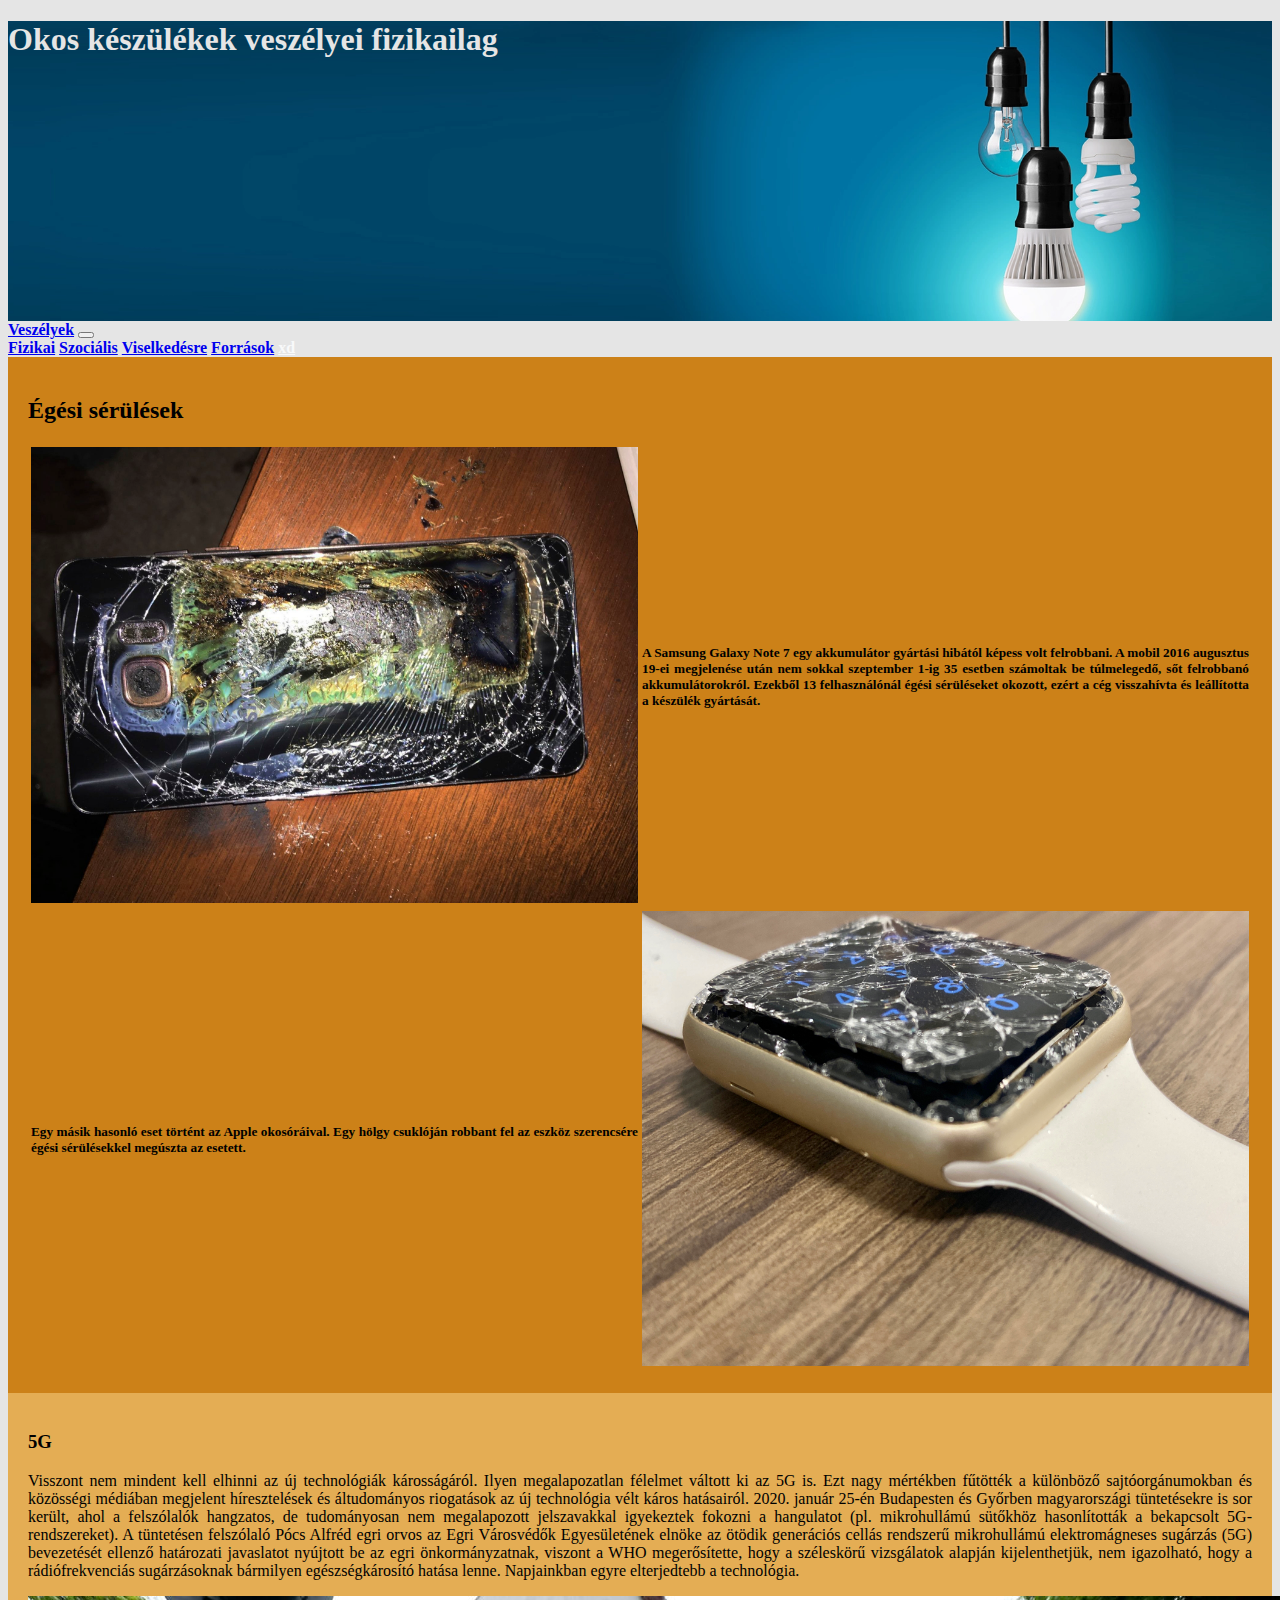
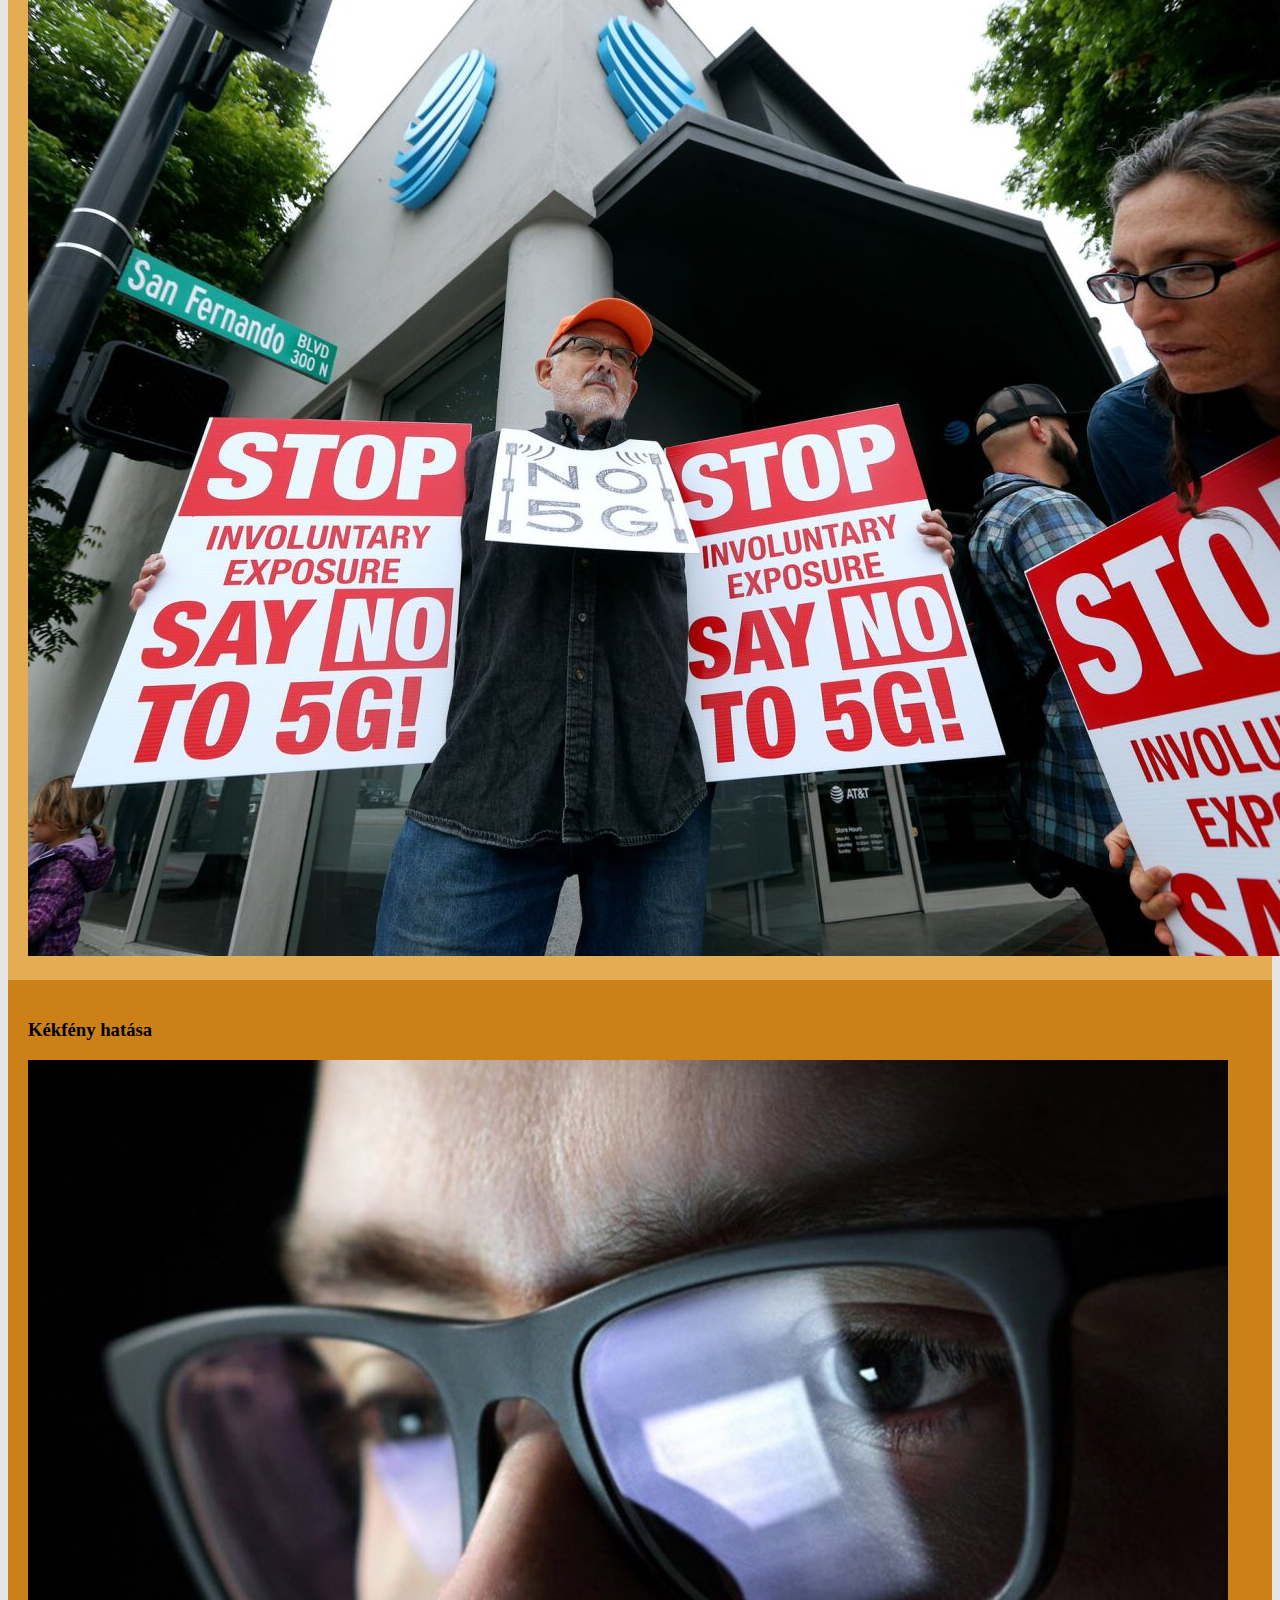
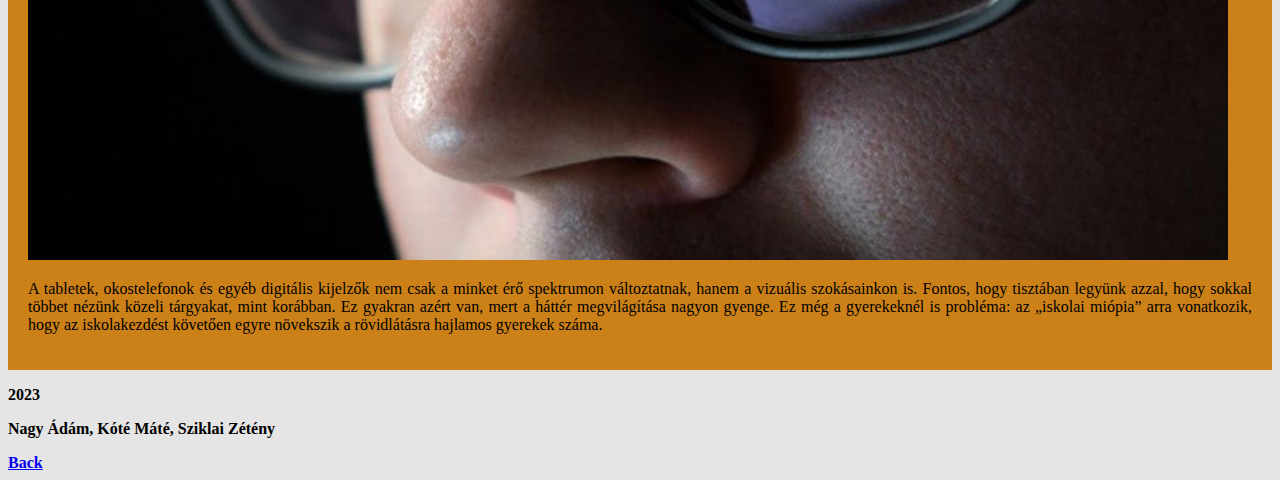
==== sub/fiz.html @ dd3010cf "Stílus,szépség, minden van itt" ====
<!DOCTYPE html>
<html lang="hu">
<head>
    <meta charset="UTF-8">
    <meta http-equiv="X-UA-Compatible" content="IE=edge">
    <meta name="viewport" content="width=device-width, initial-scale=1.0">
    <link href="https://cdn.jsdelivr.net/npm/bootstrap@5.3.0-alpha1/dist/css/bootstrap.min.css" rel="stylesheet" integrity="sha384-GLhlTQ8iRABdZLl6O3oVMWSktQOp6b7In1Zl3/Jr59b6EGGoI1aFkw7cmDA6j6gD" crossorigin="anonymous">
    <script src="https://cdn.jsdelivr.net/npm/bootstrap@5.3.0-alpha1/dist/js/bootstrap.bundle.min.js" integrity="sha384-w76AqPfDkMBDXo30jS1Sgez6pr3x5MlQ1ZAGC+nuZB+EYdgRZgiwxhTBTkF7CXvN" crossorigin="anonymous"></script>
    <link rel="stylesheet" href="../style.css">
    <title>Okos készülékek veszélyei fizikailag</title>
</head>
<body>
    <div class="container">

        <header class="p-5 border rounded-top-4 border-5 border-dark mt-3">
            <h1>Okos készülékek veszélyei fizikailag</h1>
        </header>

        <nav class="navbar navbar-expand-md navbar-light bg-light border rounded-bottom-4 border-5 border-dark border-top-0">
            <div class="container-fluid">
                <b><a href="../index.html" class="nav-link">Veszélyek</a></b>

                <button class="navbar-toggler" type="button" data-bs-toggle="collapse" data-bs-target="#navbarNavAltMarkup" aria-controls="navbarNavAltMarkup" aria-expanded="false" aria-label="Toggle navigation">
                    <span class="navbar-toggler-icon"></span>
                </button>

                <div class="collapse navbar-collapse" id="navbarNavAltMarkup">
                    <div class="navbar-nav">
                        <b><a class="nav-link active" aria-current="page" href="#">Fizikai</a></b>
                        <b><a class="nav-link" href="soc.html">Szociális</a></b>
                        <b><a class="nav-link" href="vis.html">Viselkedésre</a></b>
                        <b><a class="nav-link" href="forras.html">Források</a></b>
                        <b><a class="nav-link vicc" href="https://youtu.be/OxyXQz1isyY">xd</a></b>
                </div>
            </div>
        </nav>

        <section class="p-5">
            <div class="container blokknarancs rounded-4 table-responsive">
                <h2 class="text-center">Égési sérülések</h2>
                <table>
                    <tr>
                        <td class="vis_td m-auto">
                            <img class="fiz_img img-fluid rounded-4" src="../img/note7.jpg" alt="">
                        </td>

                        <td class="p-5 vis_td text-center">
                            <h5 class="szovegkit">
                                A Samsung Galaxy Note 7 egy akkumulátor gyártási hibától képess volt felrobbani. A mobil 2016 augusztus 19-ei megjelenése után nem sokkal szeptember 1-ig 35 esetben számoltak be túlmelegedő, sőt felrobbanó akkumulátorokról. Ezekből 13 felhasználónál égési sérüléseket okozott, ezért a cég visszahívta és leállította a készülék gyártását.
                            </h5>
                        </td>
                    </tr>

                    <tr>
                        <td class="p-5 vis_td text-center">
                            <h5 class="szovegkit">
                                Egy másik hasonló eset történt az Apple okosóráival. Egy hölgy csuklóján robbant fel az eszköz szerencsére égési sérülésekkel megúszta az esetett.
                            </h5>
                        </td>

                        <td class="vis_td">
                            <img class="fiz_img rounded-4" src="../img/applewatch.jpg" alt="">
                        </td>
                    </tr>
                </table>
            </div>

            <div class="container blokkvilagossarga my-5 rounded-4">
                <h3 class="text-center">
                    5G
                </h3>

                <div class="container row">
                    <div class="col">
                        <p class="h5 szovegkit">
                           Visszont nem mindent kell elhinni az új technológiák károsságáról. Ilyen megalapozatlan félelmet váltott ki az 5G is. Ezt nagy mértékben fűtötték a különböző sajtóorgánumokban és közösségi médiában megjelent híresztelések és áltudományos riogatások az új technológia vélt káros hatásairól. 2020. január 25-én Budapesten és Győrben magyarországi tüntetésekre is sor került, ahol a felszólalók hangzatos, de tudományosan nem megalapozott jelszavakkal igyekeztek fokozni a hangulatot (pl. mikrohullámú sütőkhöz hasonlították a bekapcsolt 5G-rendszereket). A tüntetésen felszólaló Pócs Alfréd egri orvos az Egri Városvédők Egyesületének elnöke az ötödik generációs cellás rendszerű mikrohullámú elektromágneses sugárzás (5G) bevezetését ellenző határozati javaslatot nyújtott be az egri önkormányzatnak, viszont a WHO megerősítette, hogy a széleskörű vizsgálatok alapján kijelenthetjük, nem igazolható, hogy a rádiófrekvenciás sugárzásoknak bármilyen egészségkárosító hatása lenne. Napjainkban egyre elterjedtebb a technológia.
                        </p>
                    </div>

                    <div class="col m-auto">
                        <img class="img-fluid rounded-4" src="../img/nyomorekemberek.jpg" alt="Tüntetök">
                    </div>
                </div>
            </div>

            <div class="container blokknarancs my-5 rounded-4">
                <h3>
                    Kékfény hatása
                </h3>

                <div class="container row">
                    <div class="col m-auto">
                        <img class="img-fluid rounded-4" src="../img/kekfeny.jpg" alt="kekfeny">
                    </div>

                    <div class="col">
                        <p class="h5 szovegkit">
                          A tabletek, okostelefonok és egyéb digitális kijelzők nem csak a minket érő spektrumon változtatnak, hanem a vizuális szokásainkon is. Fontos, hogy tisztában legyünk azzal, hogy sokkal többet nézünk közeli tárgyakat, mint korábban. Ez gyakran azért van, mert a háttér megvilágítása nagyon gyenge. Ez még a gyerekeknél is probléma: az „iskolai miópia” arra vonatkozik, hogy az iskolakezdést követően egyre növekszik a rövidlátásra hajlamos gyerekek száma.
                        </p>
                    </div>
                </div>
            </div>

        </section>

        <footer class="d-flex flex-wrap justify-content-between align-items-center py-3 border-top bg-light px-2">
            <b><p class="mb-0 text-muted">2023</p></b>
            <b><p class="mb-0 text-muted">Nagy Ádám, Kóté Máté, Sziklai Zétény</p></b>
            <b><a class="nav-link" href="#">Back</a></b>
        </footer>
    </div>
</body>
</html>
---- style.css ----
header{
    background-image: url("img/smart-home-guide-header.webp");
    height: 300px;
    background-size: cover;
    color: #e5e5e5;

}

body {

    background-color: #e5e5e5;
}

.blokksarga {
    background: #fca311;
    color: #000000;
    padding: 20px;
}
.blokknarancs    {
    background: #cc8118;
    color: #000000;
    padding: 20px;
}

.blokkpiros {
    background: rgba(255, 59, 59,0.5);
    color: #000000;
    padding: 20px;
}

.blokkkek{
    background: #14213d;
    color: #ffffff;
    padding: 20px;
}

.blokkvilagossarga {
    background: #e4ad54;
    padding: 20px;
}
.blokkturkiz{
    background: #52a397 ;
    color: #000000;
    padding: 20px;
    text-align: justify;

}
.blokksotturkiz{
    background: #0a3a33dc;
    color: #e5e5e5;
    padding: 20px;
    text-align: justify;
}

.szovegkit {
    text-align: justify;
}
.blokkvilagoskek{
    background-color: #4287f5;
    color: #e5e5e5;
    padding: 20px;
}
.blokkbordo{
    background-color: #4d000a;
    color: #e5e5e5;
    padding: 20px;
}
.fiz_img {
    width: 100%;
    height: auto;
    text-align: center;
}
.fiz_td{
    width: 40%;

}

.vis_img {
    width: 100%;
    height: auto;
}
.vis_td {
    width: 30%;
}

.maki {
    position: relative;
    width: 50%;
}

.image {
    display: block;
    width: 100%;
    height: auto;
    border-radius: 25px;
}

.overlay {
    position: absolute;
    bottom: 100%;
    left: 0;
    right: 0;
    background-color: #14213d;
    overflow: hidden;
    width: 100%;
    height: 0;
    transition: .5s ease;
    border-radius: 25px;
}

.kartya:hover .overlay {
    bottom: 0;
    height: 100%;
}

.text {
    position: absolute;
    white-space: nowrap;
    color: white;
    font-size: 20px;
    overflow: hidden;
    top: 50%;
    left: 50%;
    transform: translate(-50%, -50%);
    -ms-transform: translate(-50%, -50%);
}
.kicsiiras{
    font-size: 20px;
}

.vicc {
  color: #f8f9fa;
}

@media screen and (max-width:992px){
    .vis_td {
        width: 0px;
    }
}

@media screen and (max-width:992px){
    .fiz_td {
        width: 0px;
        padding: 0px !important;
    }
}
@media screen and (max-width:992px){
    .kicsiiras {
        font-size: 15px;
    }
}
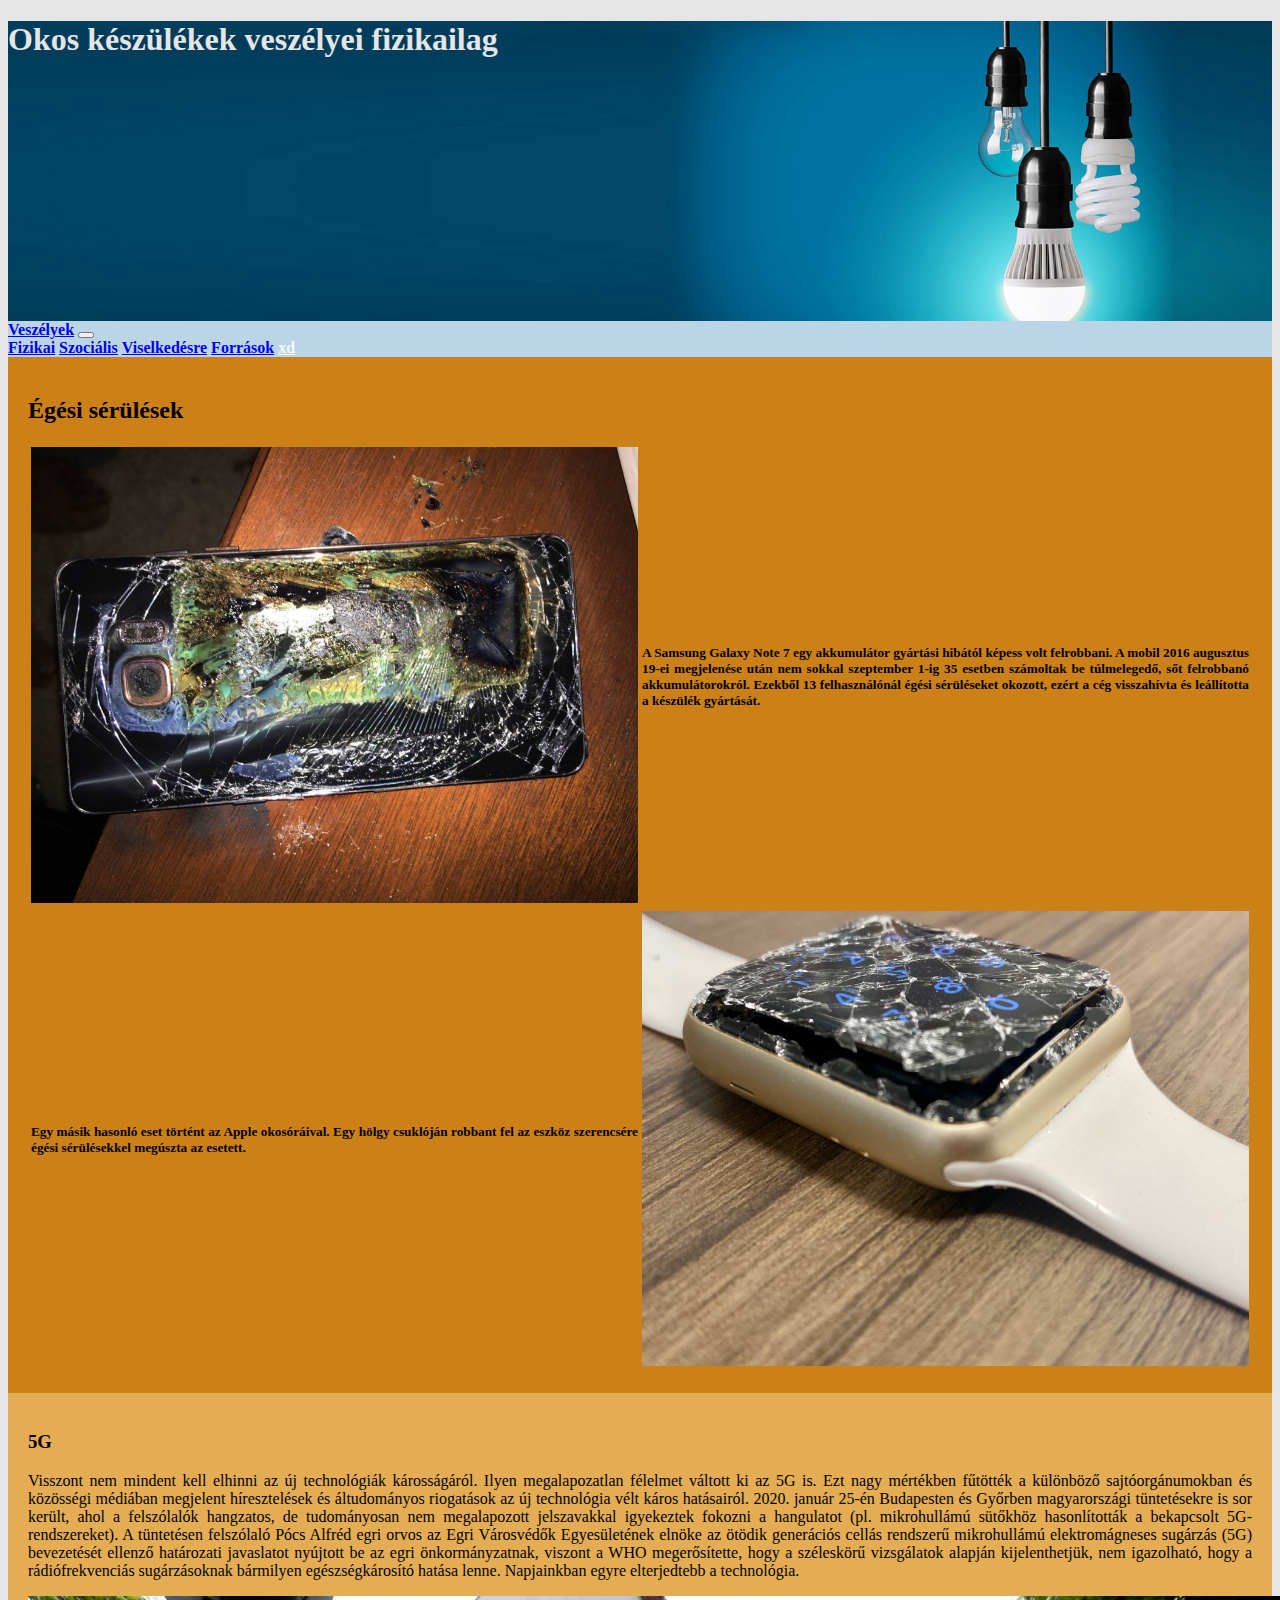
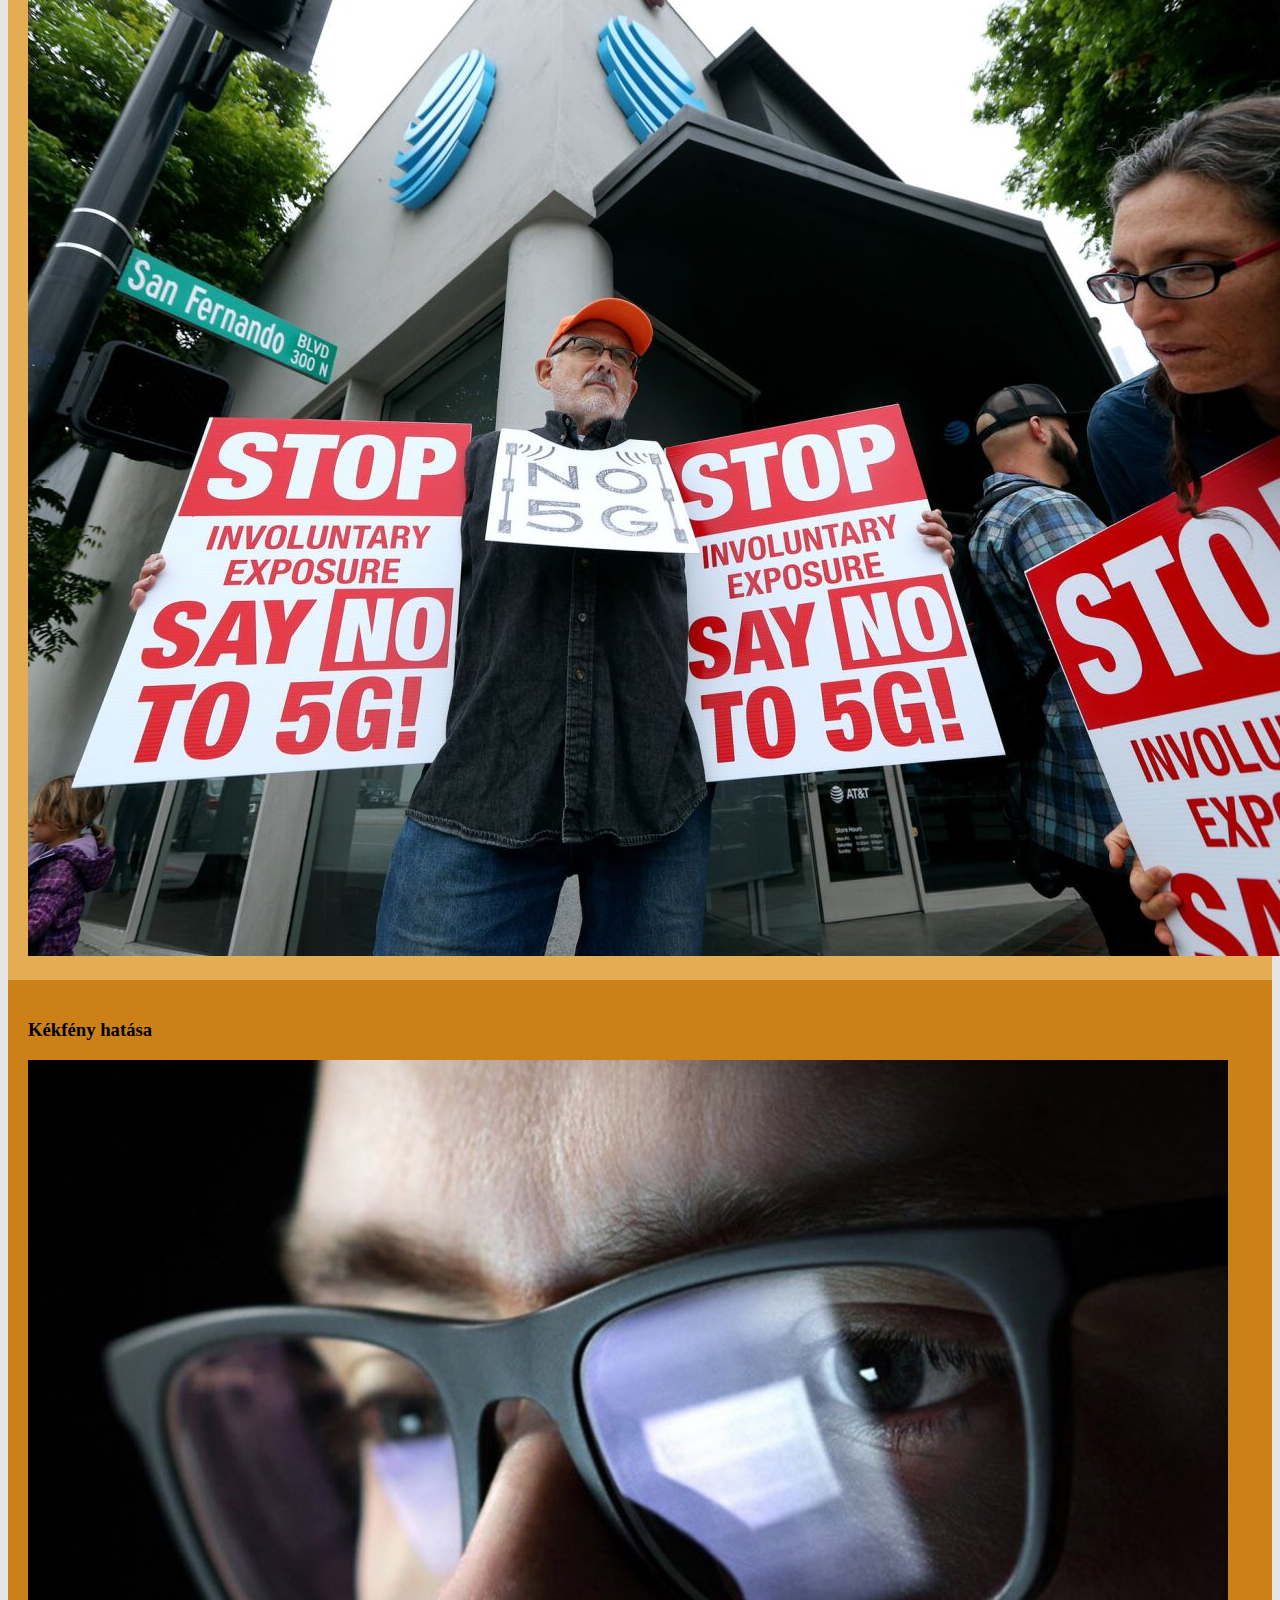
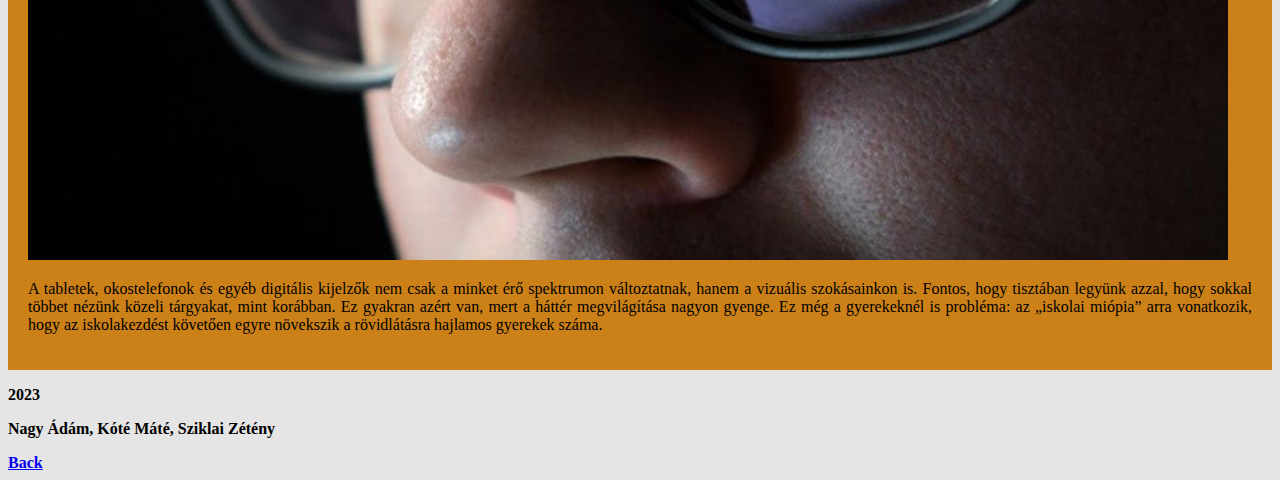
==== commit 7909b5d9: "próba" ====
--- a/sub/fiz.html
+++ b/sub/fiz.html
@@ -16,7 +16,7 @@
             <h1>Okos készülékek veszélyei fizikailag</h1>
         </header>
 
-        <nav class="navbar navbar-expand-md navbar-light bg-light border rounded-bottom-4 border-5 border-dark border-top-0">
+        <nav class="navbar navbar-expand-md navbar-light border rounded-bottom-4 border-5 border-dark border-top-0" style="background-color: #bad5e7;">
             <div class="container-fluid">
                 <b><a href="../index.html" class="nav-link">Veszélyek</a></b>
 
--- a/style.css
+++ b/style.css
@@ -27,7 +27,11 @@
     color: #000000;
     padding: 20px;
 }
-
+.blokkbordo{
+    background-color: #4d000a;
+    color: #e5e5e5;
+    padding: 20px;
+}
 .blokkkek{
     background: #14213d;
     color: #ffffff;
@@ -51,20 +55,15 @@
     padding: 20px;
     text-align: justify;
 }
-
-.szovegkit {
-    text-align: justify;
-}
 .blokkvilagoskek{
     background-color: #4287f5;
     color: #e5e5e5;
     padding: 20px;
 }
-.blokkbordo{
-    background-color: #4d000a;
-    color: #e5e5e5;
-    padding: 20px;
-}
+
+
+
+
 .fiz_img {
     width: 100%;
     height: auto;
@@ -85,7 +84,7 @@
 
 .maki {
     position: relative;
-    width: 50%;
+    width: 100%;
 }
 
 .image {
@@ -127,7 +126,9 @@
 .kicsiiras{
     font-size: 20px;
 }
-
+.szovegkit {
+    text-align: justify;
+}
 .vicc {
   color: #f8f9fa;
 }
@@ -149,3 +150,17 @@
         font-size: 15px;
     }
 }
+
+::-webkit-scrollbar {
+    width: 20px;
+  }
+  
+  ::-webkit-scrollbar-track {
+    box-shadow: inset 0 0 5px rgb(120, 120, 120);
+    border-radius: 10px;
+  }
+  
+  ::-webkit-scrollbar-thumb {
+    background: rgb(65, 69, 70);
+    border-radius: 10px;
+  }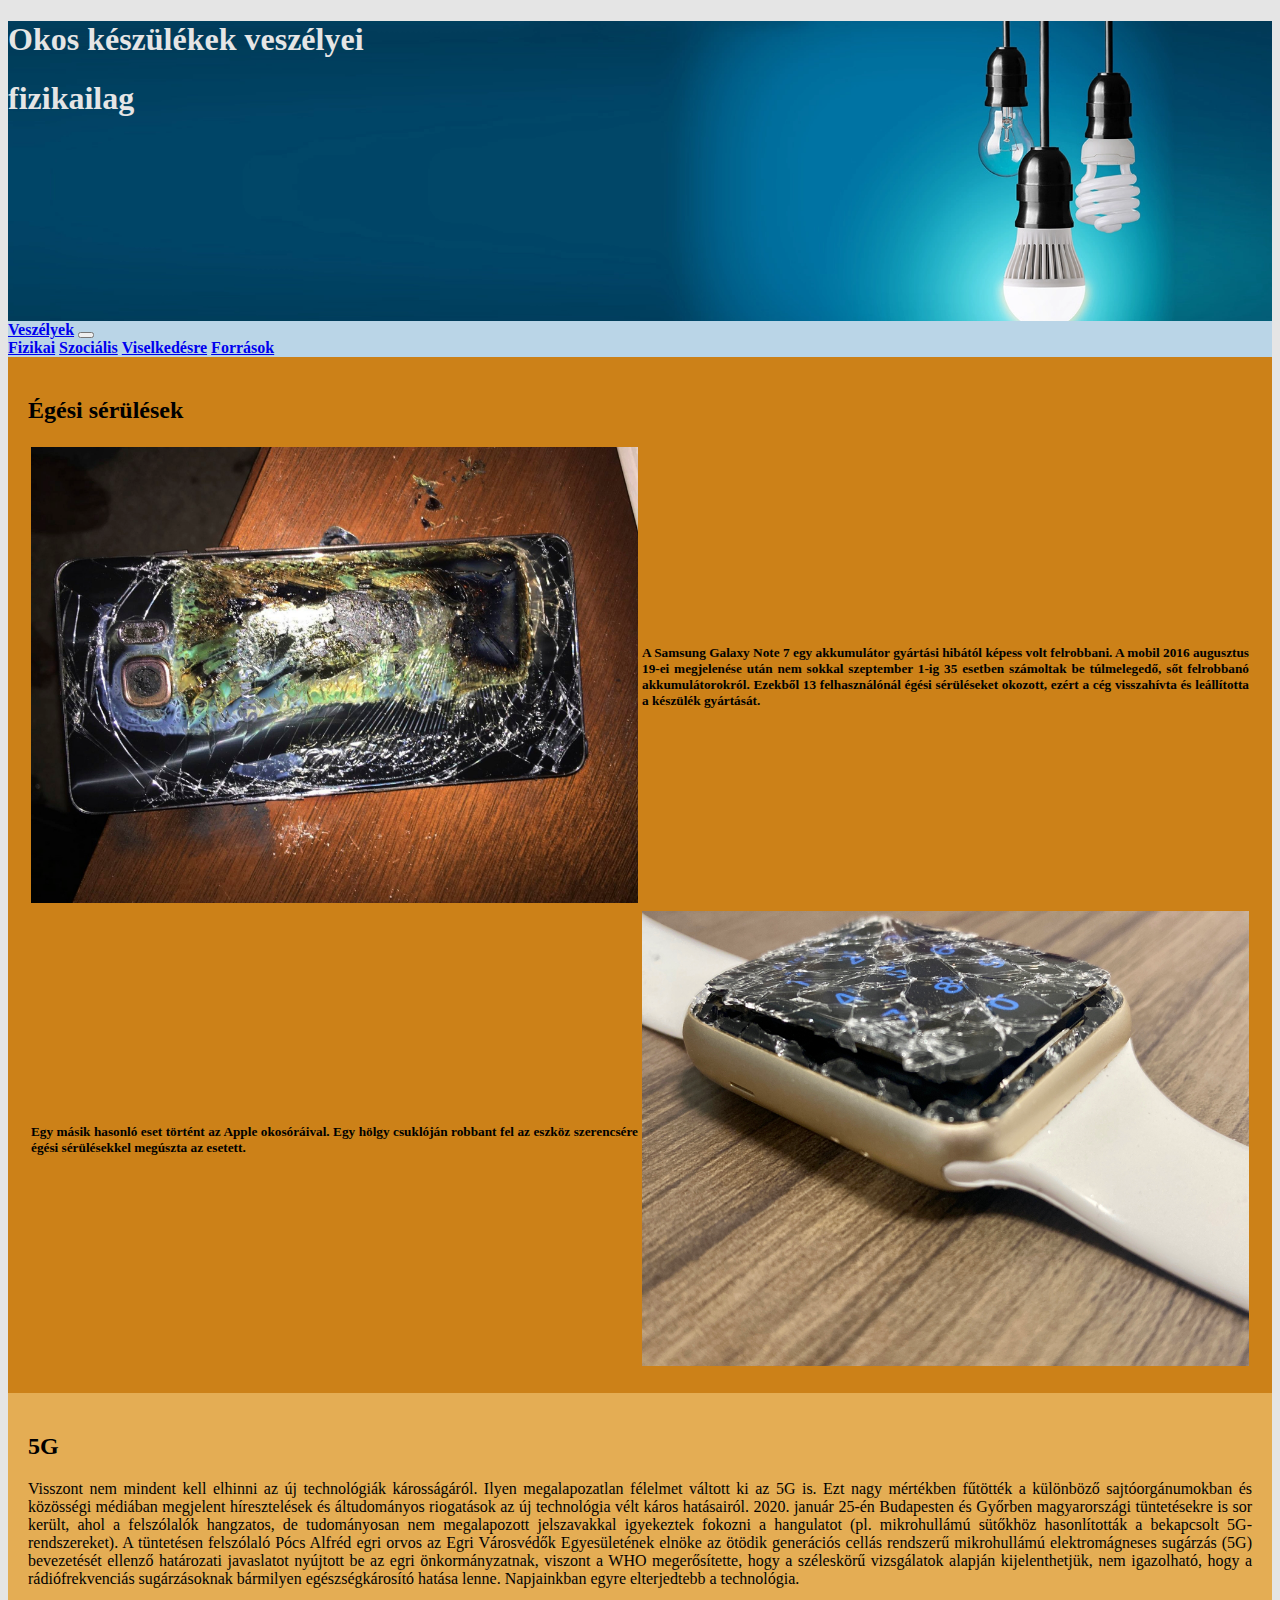
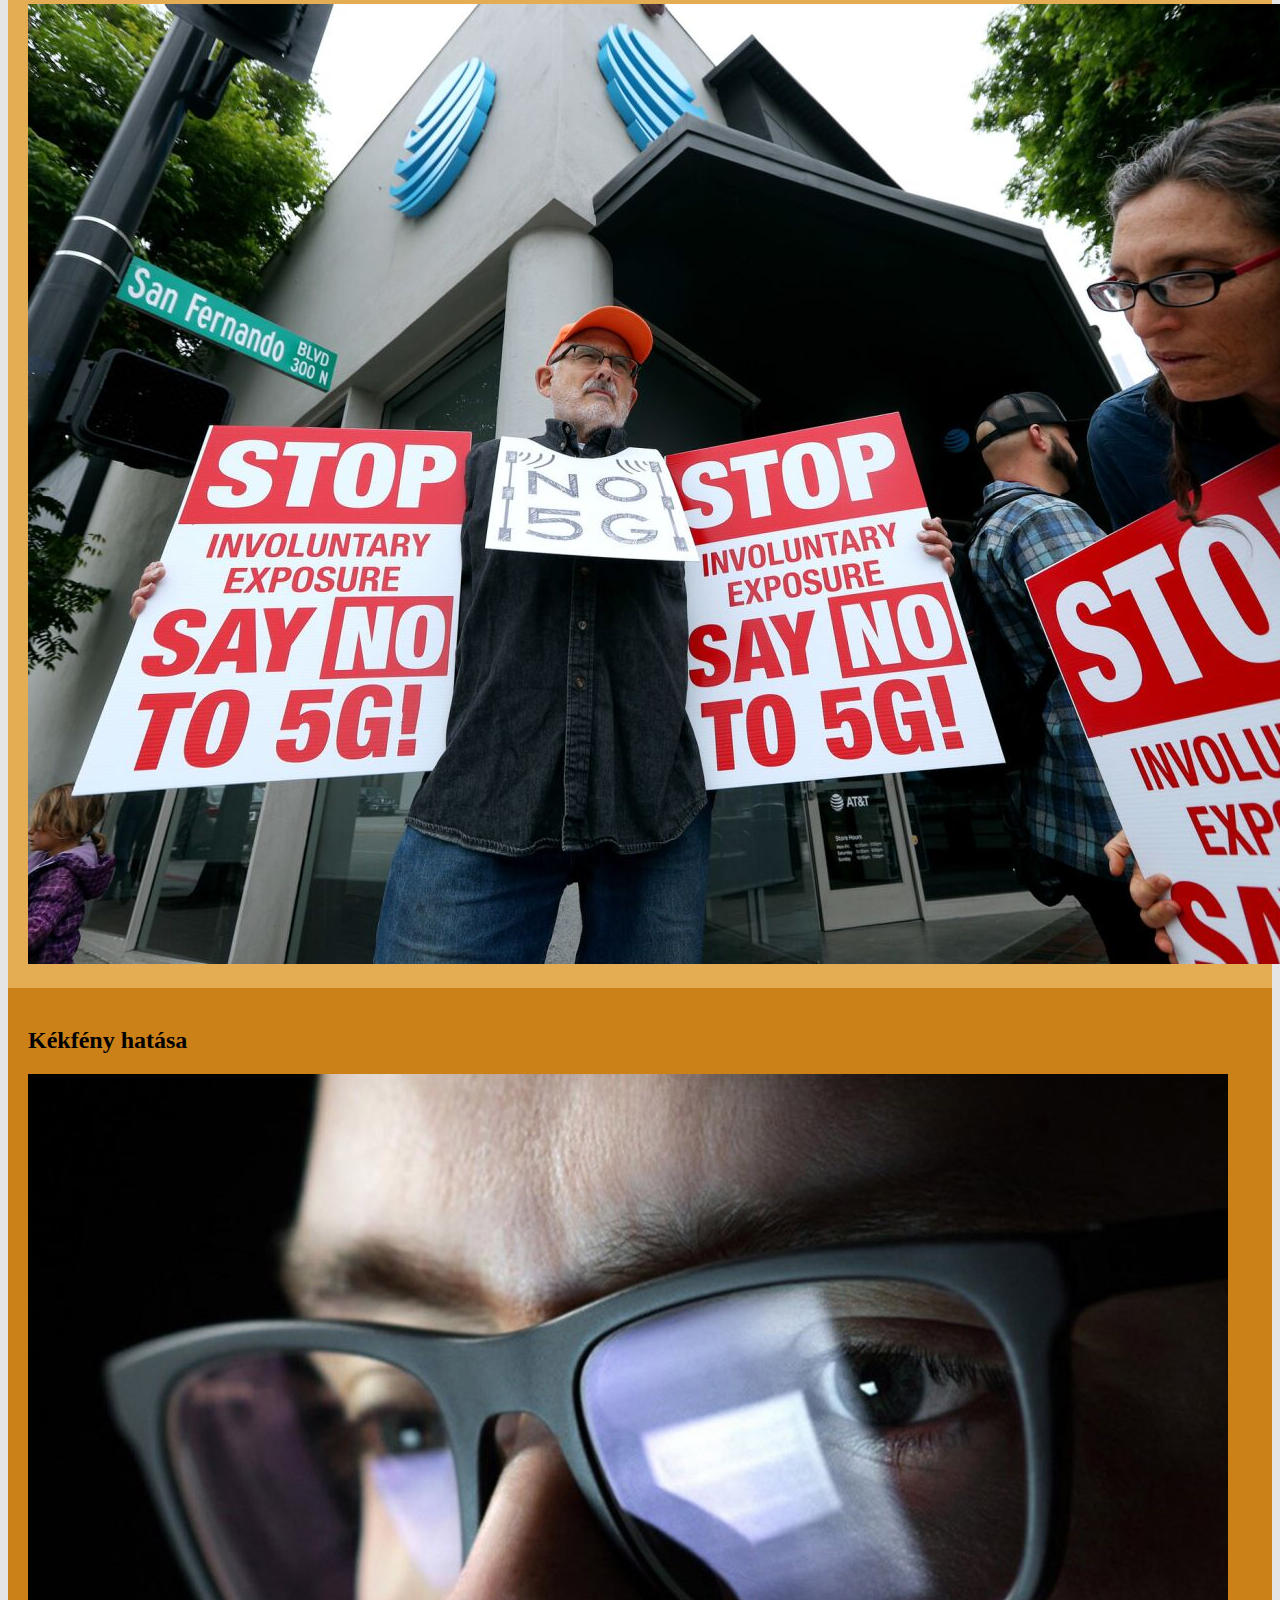
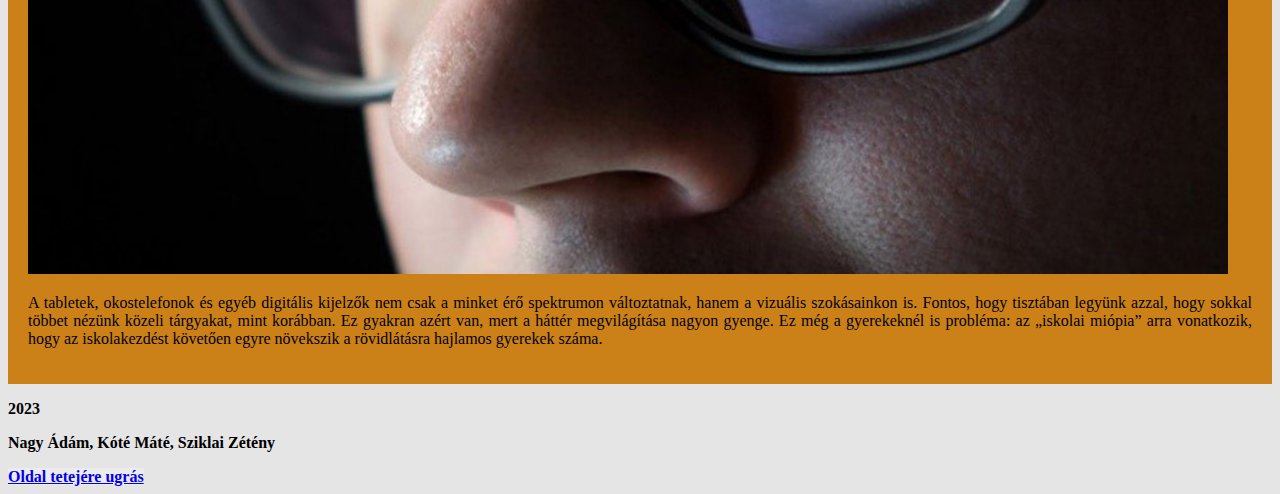
==== commit 44fe0d7c: "már majdnem érzem a győzelem ízét" ====
--- a/sub/fiz.html
+++ b/sub/fiz.html
@@ -1,26 +1,35 @@
 <!DOCTYPE html>
 <html lang="hu">
+
 <head>
     <meta charset="UTF-8">
     <meta http-equiv="X-UA-Compatible" content="IE=edge">
     <meta name="viewport" content="width=device-width, initial-scale=1.0">
-    <link href="https://cdn.jsdelivr.net/npm/bootstrap@5.3.0-alpha1/dist/css/bootstrap.min.css" rel="stylesheet" integrity="sha384-GLhlTQ8iRABdZLl6O3oVMWSktQOp6b7In1Zl3/Jr59b6EGGoI1aFkw7cmDA6j6gD" crossorigin="anonymous">
-    <script src="https://cdn.jsdelivr.net/npm/bootstrap@5.3.0-alpha1/dist/js/bootstrap.bundle.min.js" integrity="sha384-w76AqPfDkMBDXo30jS1Sgez6pr3x5MlQ1ZAGC+nuZB+EYdgRZgiwxhTBTkF7CXvN" crossorigin="anonymous"></script>
+    <link href="https://cdn.jsdelivr.net/npm/bootstrap@5.3.0-alpha1/dist/css/bootstrap.min.css" rel="stylesheet"
+        integrity="sha384-GLhlTQ8iRABdZLl6O3oVMWSktQOp6b7In1Zl3/Jr59b6EGGoI1aFkw7cmDA6j6gD" crossorigin="anonymous">
+    <script src="https://cdn.jsdelivr.net/npm/bootstrap@5.3.0-alpha1/dist/js/bootstrap.bundle.min.js"
+        integrity="sha384-w76AqPfDkMBDXo30jS1Sgez6pr3x5MlQ1ZAGC+nuZB+EYdgRZgiwxhTBTkF7CXvN"
+        crossorigin="anonymous"></script>
     <link rel="stylesheet" href="../style.css">
     <title>Okos készülékek veszélyei fizikailag</title>
 </head>
+
 <body>
     <div class="container">
 
         <header class="p-5 border rounded-top-4 border-5 border-dark mt-3">
-            <h1>Okos készülékek veszélyei fizikailag</h1>
+            <h1>Okos készülékek veszélyei </h1>
+            <h1>fizikailag</h1>
         </header>
 
-        <nav class="navbar navbar-expand-md navbar-light border rounded-bottom-4 border-5 border-dark border-top-0" style="background-color: #bad5e7;">
+        <nav class="navbar navbar-expand-md navbar-light border rounded-bottom-4 border-5 border-dark border-top-0"
+            style="background-color: #bad5e7;">
             <div class="container-fluid">
                 <b><a href="../index.html" class="nav-link">Veszélyek</a></b>
 
-                <button class="navbar-toggler" type="button" data-bs-toggle="collapse" data-bs-target="#navbarNavAltMarkup" aria-controls="navbarNavAltMarkup" aria-expanded="false" aria-label="Toggle navigation">
+                <button class="navbar-toggler" type="button" data-bs-toggle="collapse"
+                    data-bs-target="#navbarNavAltMarkup" aria-controls="navbarNavAltMarkup" aria-expanded="false"
+                    aria-label="Toggle navigation">
                     <span class="navbar-toggler-icon"></span>
                 </button>
 
@@ -31,8 +40,8 @@
                         <b><a class="nav-link" href="vis.html">Viselkedésre</a></b>
                         <b><a class="nav-link" href="forras.html">Források</a></b>
                         <b><a class="nav-link vicc" href="https://youtu.be/OxyXQz1isyY">xd</a></b>
+                    </div>
                 </div>
-            </div>
         </nav>
 
         <section class="p-5">
@@ -41,12 +50,15 @@
                 <table>
                     <tr>
                         <td class="vis_td m-auto">
-                            <img class="fiz_img img-fluid rounded-4" src="../img/note7.jpg" alt="">
+                            <img class="fiz_img img-fluid rounded-2" src="../img/note7.jpg" alt="">
                         </td>
 
                         <td class="p-5 vis_td text-center">
                             <h5 class="szovegkit">
-                                A Samsung Galaxy Note 7 egy akkumulátor gyártási hibától képess volt felrobbani. A mobil 2016 augusztus 19-ei megjelenése után nem sokkal szeptember 1-ig 35 esetben számoltak be túlmelegedő, sőt felrobbanó akkumulátorokról. Ezekből 13 felhasználónál égési sérüléseket okozott, ezért a cég visszahívta és leállította a készülék gyártását.
+                                A Samsung Galaxy Note 7 egy akkumulátor gyártási hibától képess volt felrobbani. A mobil
+                                2016 augusztus 19-ei megjelenése után nem sokkal szeptember 1-ig 35 esetben számoltak be
+                                túlmelegedő, sőt felrobbanó akkumulátorokról. Ezekből 13 felhasználónál égési
+                                sérüléseket okozott, ezért a cég visszahívta és leállította a készülék gyártását.
                             </h5>
                         </td>
                     </tr>
@@ -54,48 +66,65 @@
                     <tr>
                         <td class="p-5 vis_td text-center">
                             <h5 class="szovegkit">
-                                Egy másik hasonló eset történt az Apple okosóráival. Egy hölgy csuklóján robbant fel az eszköz szerencsére égési sérülésekkel megúszta az esetett.
+                                Egy másik hasonló eset történt az Apple okosóráival. Egy hölgy csuklóján robbant fel az
+                                eszköz szerencsére égési sérülésekkel megúszta az esetett.
                             </h5>
                         </td>
 
                         <td class="vis_td">
-                            <img class="fiz_img rounded-4" src="../img/applewatch.jpg" alt="">
+                            <img class="fiz_img rounded-2" src="../img/applewatch.jpg" alt="">
                         </td>
                     </tr>
                 </table>
             </div>
 
             <div class="container blokkvilagossarga my-5 rounded-4">
-                <h3 class="text-center">
+                <h2 class="text-center">
                     5G
-                </h3>
+                </h2>
 
                 <div class="container row">
                     <div class="col">
                         <p class="h5 szovegkit">
-                           Visszont nem mindent kell elhinni az új technológiák károsságáról. Ilyen megalapozatlan félelmet váltott ki az 5G is. Ezt nagy mértékben fűtötték a különböző sajtóorgánumokban és közösségi médiában megjelent híresztelések és áltudományos riogatások az új technológia vélt káros hatásairól. 2020. január 25-én Budapesten és Győrben magyarországi tüntetésekre is sor került, ahol a felszólalók hangzatos, de tudományosan nem megalapozott jelszavakkal igyekeztek fokozni a hangulatot (pl. mikrohullámú sütőkhöz hasonlították a bekapcsolt 5G-rendszereket). A tüntetésen felszólaló Pócs Alfréd egri orvos az Egri Városvédők Egyesületének elnöke az ötödik generációs cellás rendszerű mikrohullámú elektromágneses sugárzás (5G) bevezetését ellenző határozati javaslatot nyújtott be az egri önkormányzatnak, viszont a WHO megerősítette, hogy a széleskörű vizsgálatok alapján kijelenthetjük, nem igazolható, hogy a rádiófrekvenciás sugárzásoknak bármilyen egészségkárosító hatása lenne. Napjainkban egyre elterjedtebb a technológia.
+                            Visszont nem mindent kell elhinni az új technológiák károsságáról. Ilyen megalapozatlan
+                            félelmet váltott ki az 5G is. Ezt nagy mértékben fűtötték a különböző sajtóorgánumokban és
+                            közösségi médiában megjelent híresztelések és áltudományos riogatások az új technológia vélt
+                            káros hatásairól. 2020. január 25-én Budapesten és Győrben magyarországi tüntetésekre is sor
+                            került, ahol a felszólalók hangzatos, de tudományosan nem megalapozott jelszavakkal
+                            igyekeztek fokozni a hangulatot (pl. mikrohullámú sütőkhöz hasonlították a bekapcsolt
+                            5G-rendszereket). A tüntetésen felszólaló Pócs Alfréd egri orvos az Egri Városvédők
+                            Egyesületének elnöke az ötödik generációs cellás rendszerű mikrohullámú elektromágneses
+                            sugárzás (5G) bevezetését ellenző határozati javaslatot nyújtott be az egri önkormányzatnak,
+                            viszont a WHO megerősítette, hogy a széleskörű vizsgálatok alapján kijelenthetjük, nem
+                            igazolható, hogy a rádiófrekvenciás sugárzásoknak bármilyen egészségkárosító hatása lenne.
+                            Napjainkban egyre elterjedtebb a technológia.
                         </p>
                     </div>
 
                     <div class="col m-auto">
-                        <img class="img-fluid rounded-4" src="../img/nyomorekemberek.jpg" alt="Tüntetök">
+                        <img class="img-fluid rounded-2" src="../img/nyomorekemberek.jpg" alt="Tüntetök">
                     </div>
                 </div>
             </div>
 
             <div class="container blokknarancs my-5 rounded-4">
-                <h3>
+                <h2 class="text-center">
                     Kékfény hatása
-                </h3>
+                </h2>
 
                 <div class="container row">
                     <div class="col m-auto">
-                        <img class="img-fluid rounded-4" src="../img/kekfeny.jpg" alt="kekfeny">
+                        <img class="img-fluid rounded-2" src="../img/kekfeny.jpg" alt="kekfeny">
                     </div>
 
                     <div class="col">
                         <p class="h5 szovegkit">
-                          A tabletek, okostelefonok és egyéb digitális kijelzők nem csak a minket érő spektrumon változtatnak, hanem a vizuális szokásainkon is. Fontos, hogy tisztában legyünk azzal, hogy sokkal többet nézünk közeli tárgyakat, mint korábban. Ez gyakran azért van, mert a háttér megvilágítása nagyon gyenge. Ez még a gyerekeknél is probléma: az „iskolai miópia” arra vonatkozik, hogy az iskolakezdést követően egyre növekszik a rövidlátásra hajlamos gyerekek száma.
+                            A tabletek, okostelefonok és egyéb digitális kijelzők nem csak a minket érő spektrumon
+                            változtatnak, hanem a vizuális szokásainkon is. Fontos, hogy tisztában legyünk azzal, hogy
+                            sokkal többet nézünk közeli tárgyakat, mint korábban. Ez gyakran azért van, mert a háttér
+                            megvilágítása nagyon gyenge. Ez még a gyerekeknél is probléma: az „iskolai miópia” arra
+                            vonatkozik, hogy az iskolakezdést követően egyre növekszik a rövidlátásra hajlamos gyerekek
+                            száma.
                         </p>
                     </div>
                 </div>
@@ -104,10 +133,15 @@
         </section>
 
         <footer class="d-flex flex-wrap justify-content-between align-items-center py-3 border-top bg-light px-2">
-            <b><p class="mb-0 text-muted">2023</p></b>
-            <b><p class="mb-0 text-muted">Nagy Ádám, Kóté Máté, Sziklai Zétény</p></b>
-            <b><a class="nav-link" href="#">Back</a></b>
+            <b>
+                <p class="mb-0 text-muted">2023</p>
+            </b>
+            <b>
+                <p class="mb-0 text-muted">Nagy Ádám, Kóté Máté, Sziklai Zétény</p>
+            </b>
+            <b><a class="nav-link border rounded-1" href="#" style="background-color: rgb(236, 236, 236); ">Oldal tetejére ugrás</a></b>
         </footer>
     </div>
 </body>
-</html>
+
+</html>--- a/style.css
+++ b/style.css
@@ -60,9 +60,28 @@
     color: #e5e5e5;
     padding: 20px;
 }
+.blokkforvilvilkek{
+    background-color: #8ca0c9;
+    color: #e5e5e5;
+    padding: 20px;
+}
 
 
-
+.blokkforvilkek{
+    background-color: #536585;
+    color: #e5e5e5;
+    padding: 20px;
+}
+.blokkforsotkek{
+    background-color: #003559;
+    color: #e5e5e5;
+    padding: 20px;
+}
+.blokkforsotsotkek{
+    background-color: #001e31;
+    color: #e5e5e5;
+    padding: 20px;
+}
 
 .fiz_img {
     width: 100%;
@@ -130,7 +149,7 @@
     text-align: justify;
 }
 .vicc {
-  color: #f8f9fa;
+  color:  #bad5e7;
 }
 
 @media screen and (max-width:992px){
@@ -156,7 +175,7 @@
   }
   
   ::-webkit-scrollbar-track {
-    box-shadow: inset 0 0 5px rgb(120, 120, 120);
+    box-shadow: inset 0 0 10px rgb(120, 120, 120);
     border-radius: 10px;
   }
   
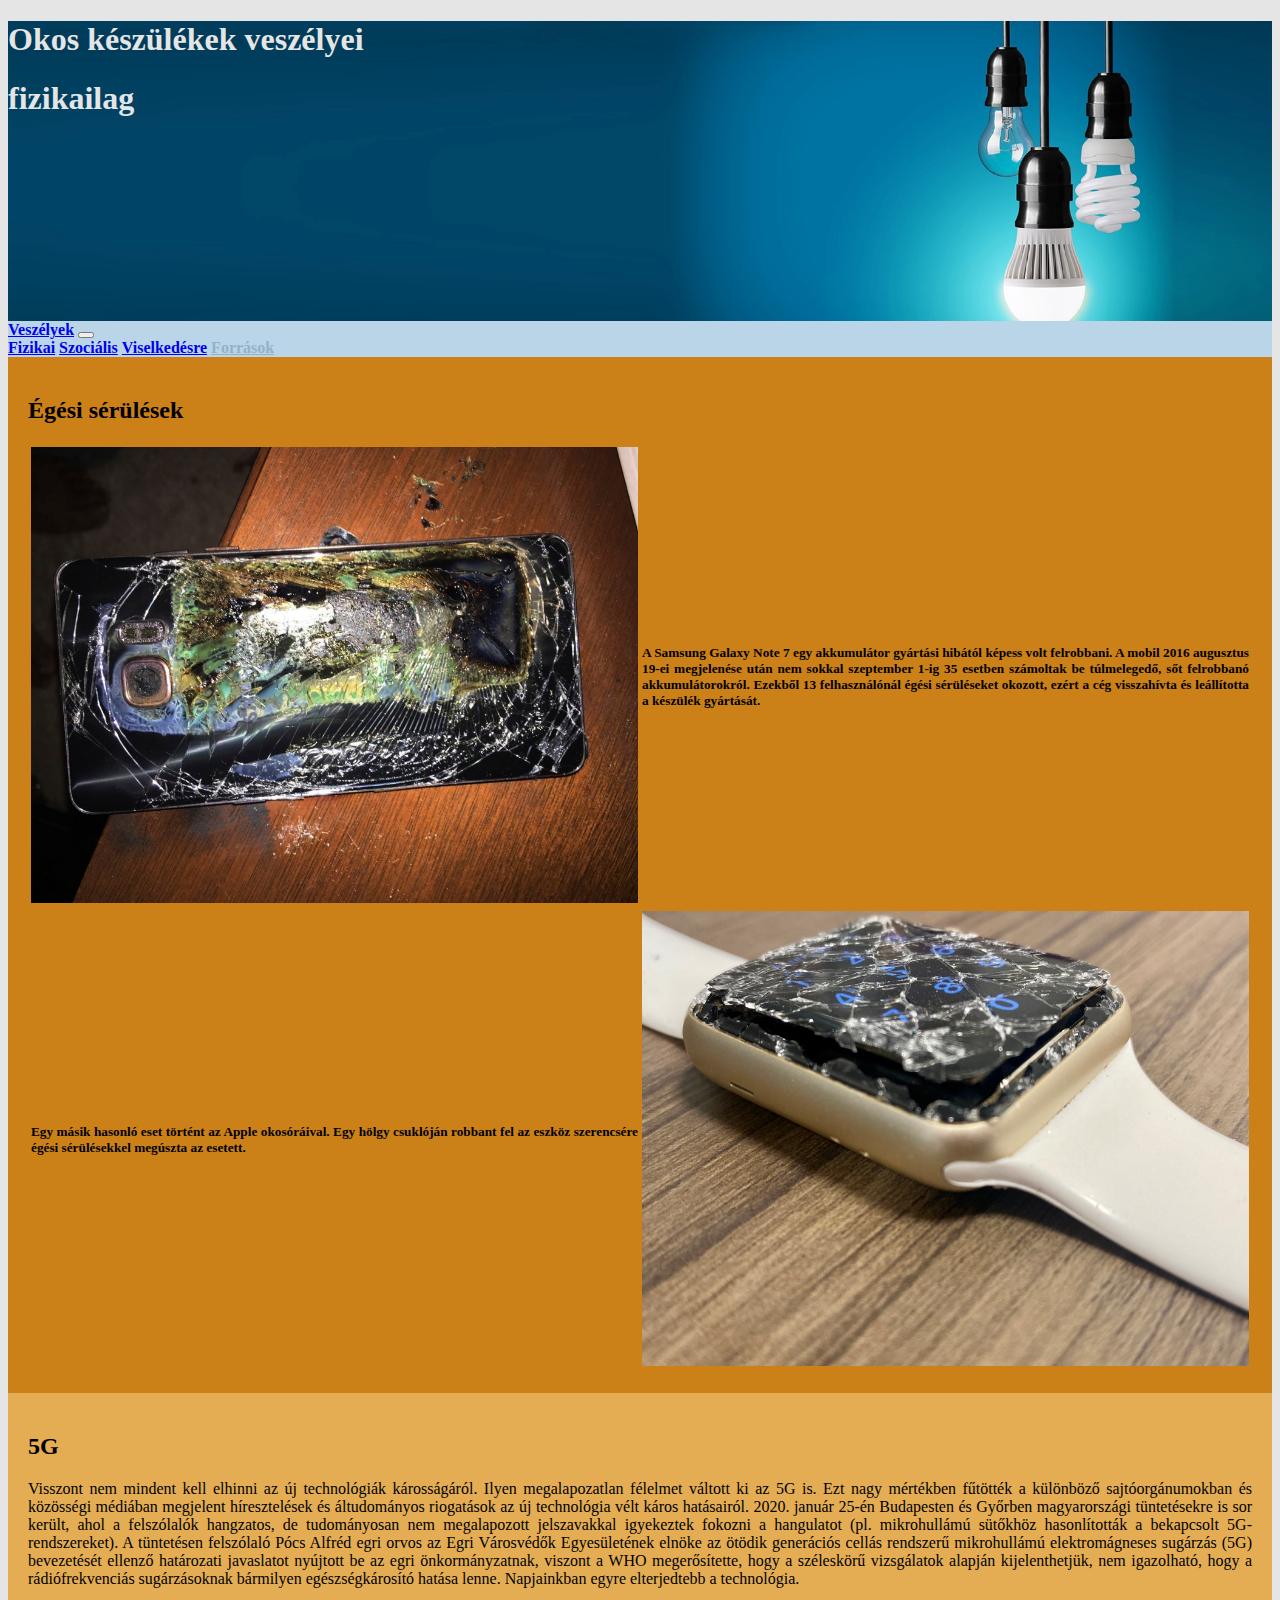
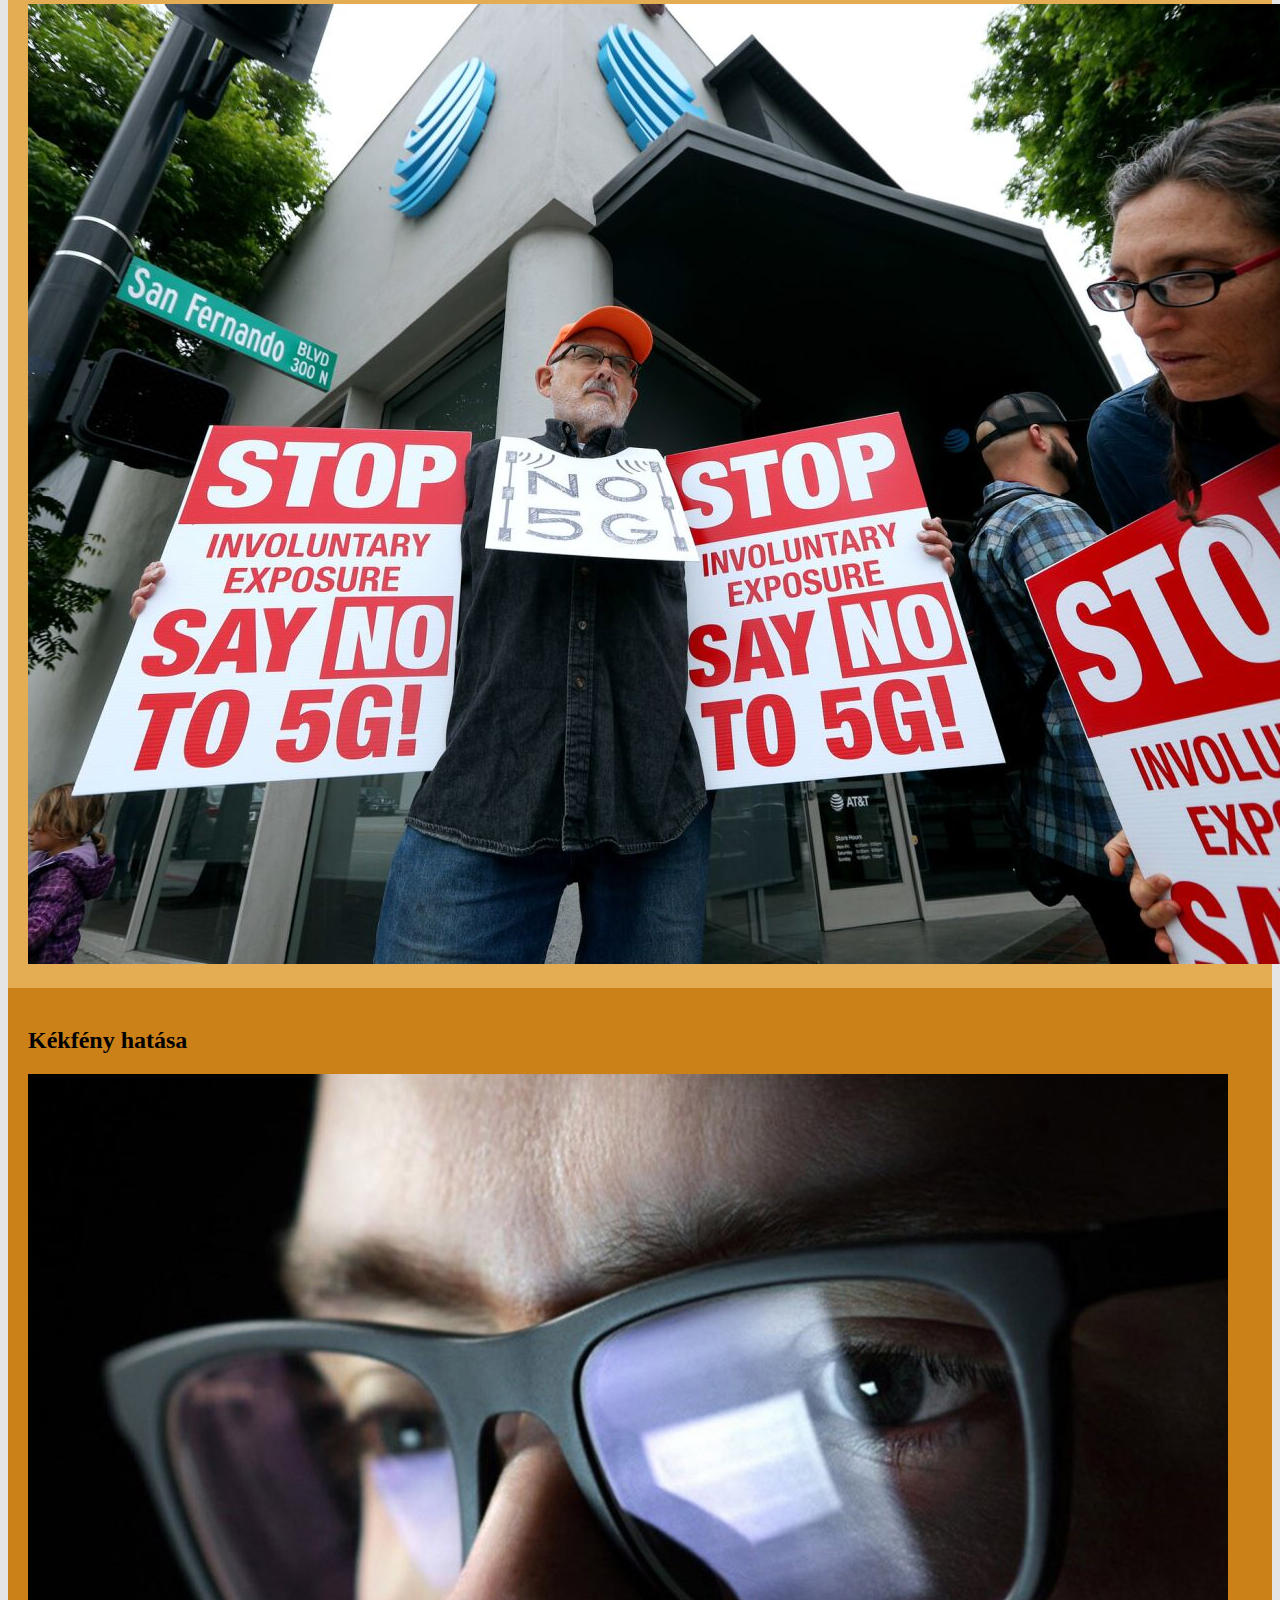
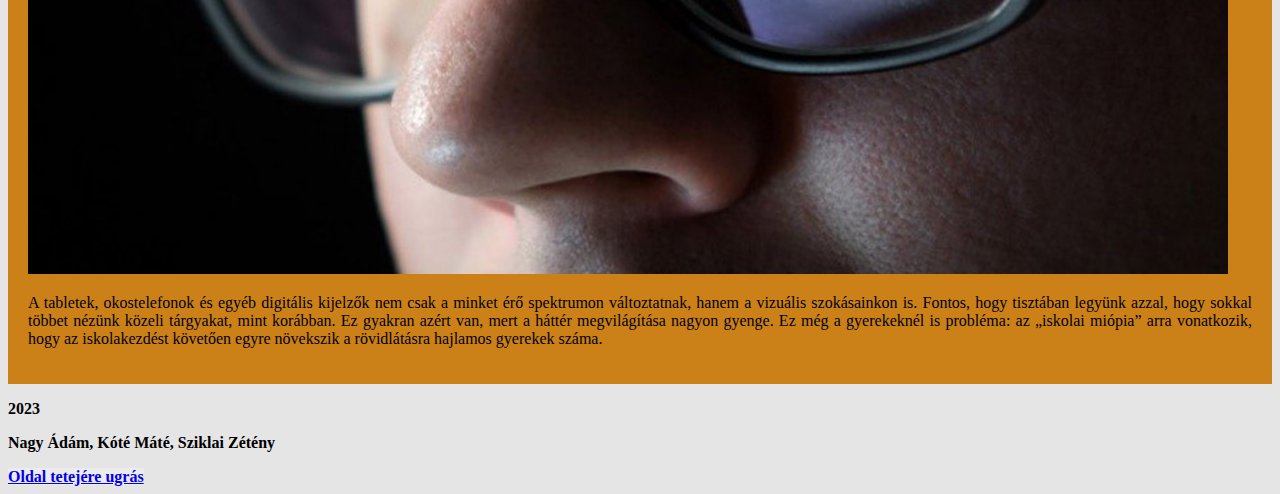
==== commit 17ec11f2: "forrás link, sok a commit basszus" ====
--- a/sub/fiz.html
+++ b/sub/fiz.html
@@ -38,8 +38,8 @@
                         <b><a class="nav-link active" aria-current="page" href="#">Fizikai</a></b>
                         <b><a class="nav-link" href="soc.html">Szociális</a></b>
                         <b><a class="nav-link" href="vis.html">Viselkedésre</a></b>
-                        <b><a class="nav-link" href="forras.html">Források</a></b>
-                        <b><a class="nav-link vicc" href="https://youtu.be/OxyXQz1isyY">xd</a></b>
+                        <b><a class="nav-link" style="color:#93b2c6;" href="forras.html">Források</a></b>
+                        <b><a class="nav-link vicc"  href="https://youtu.be/OxyXQz1isyY">xd</a></b>
                     </div>
                 </div>
         </nav>
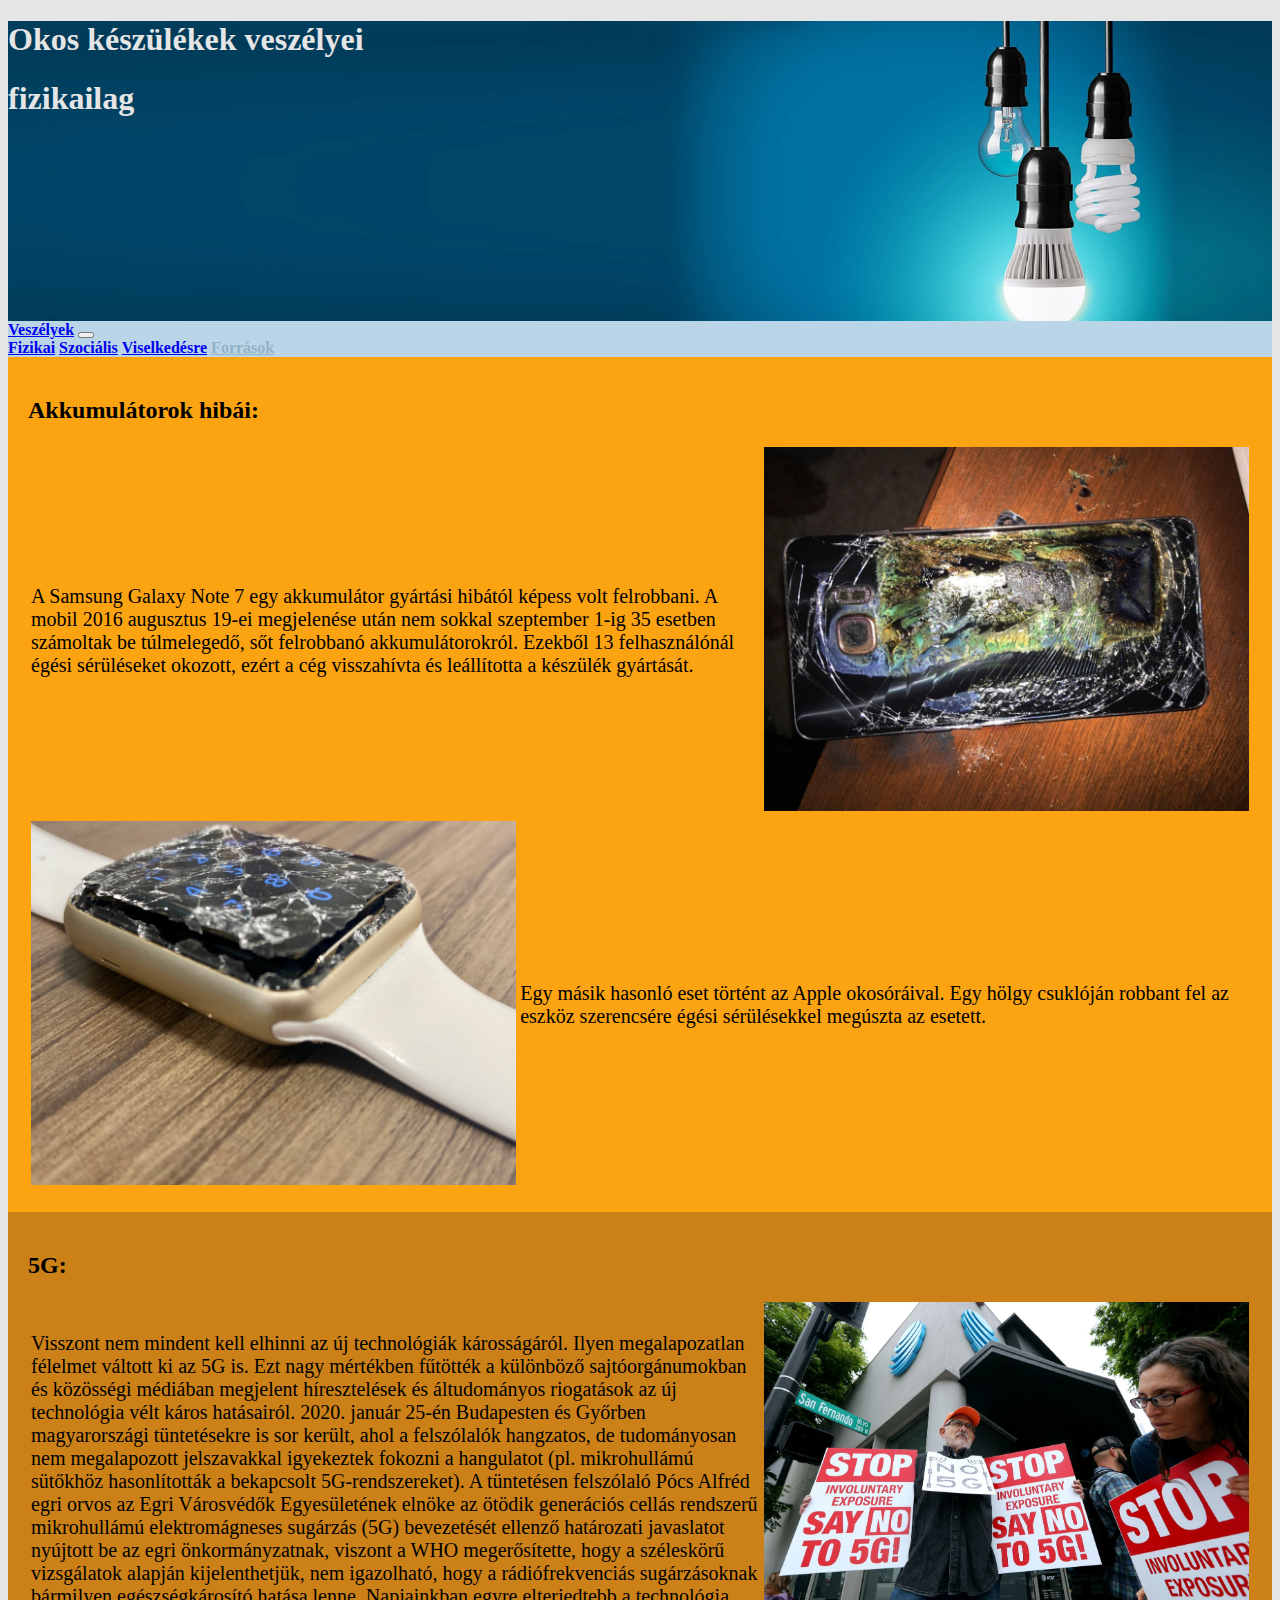
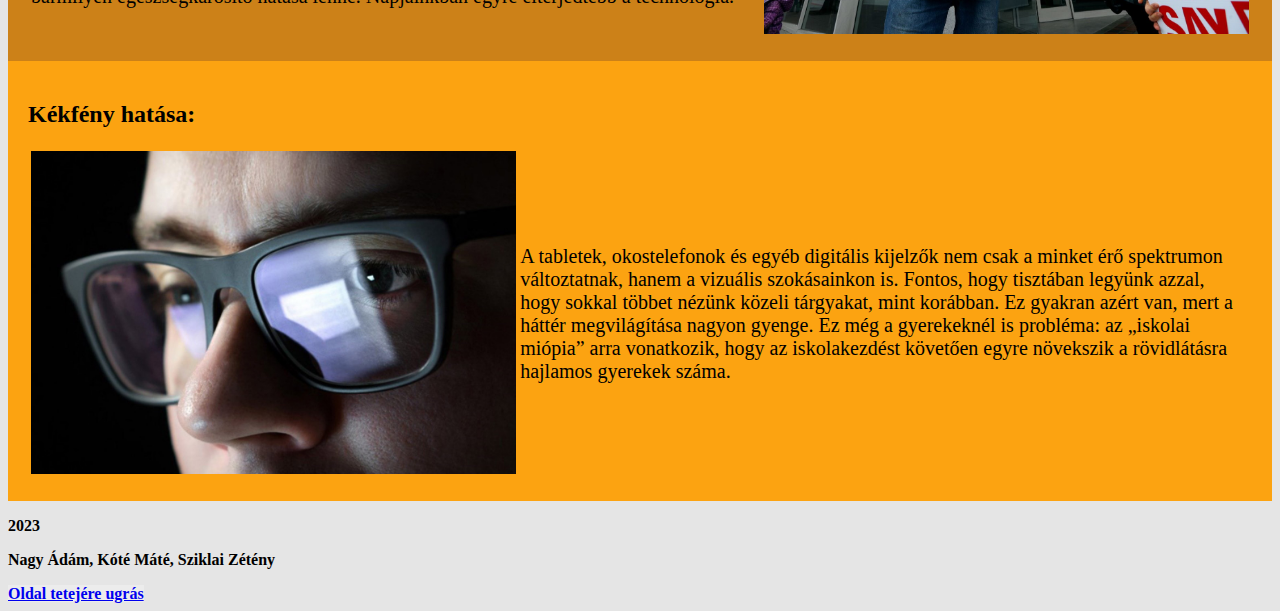
==== commit 9614e8bd: "Fizikai oldal reszponzívitásának megoldása" ====
--- a/sub/fiz.html
+++ b/sub/fiz.html
@@ -45,91 +45,85 @@
         </nav>
 
         <section class="p-5">
-            <div class="container blokknarancs rounded-4 table-responsive">
-                <h2 class="text-center">Égési sérülések</h2>
-                <table>
-                    <tr>
-                        <td class="vis_td m-auto">
-                            <img class="fiz_img img-fluid rounded-2" src="../img/note7.jpg" alt="">
-                        </td>
+          <div class="container blokksarga rounded-4 border rounded-top-4 mt-3">
+              <table>
+                  <tr>
+                      <h2>Akkumulátorok hibái:</h2>
+                      <td class="h5 kicsiiras">
+                        A Samsung Galaxy Note 7 egy akkumulátor gyártási hibától képess volt felrobbani. A mobil
+                        2016 augusztus 19-ei megjelenése után nem sokkal szeptember 1-ig 35 esetben számoltak be
+                        túlmelegedő, sőt felrobbanó akkumulátorokról. Ezekből 13 felhasználónál égési
+                        sérüléseket okozott, ezért a cég visszahívta és leállította a készülék gyártását.
+                      </td>
+                      <td class="fiz_td p-3">
+                          <img class="fiz_img rounded-2" src="../img/note7.jpg">
+                      </td>
+                  </tr>
+              </table>
 
-                        <td class="p-5 vis_td text-center">
-                            <h5 class="szovegkit">
-                                A Samsung Galaxy Note 7 egy akkumulátor gyártási hibától képess volt felrobbani. A mobil
-                                2016 augusztus 19-ei megjelenése után nem sokkal szeptember 1-ig 35 esetben számoltak be
-                                túlmelegedő, sőt felrobbanó akkumulátorokról. Ezekből 13 felhasználónál égési
-                                sérüléseket okozott, ezért a cég visszahívta és leállította a készülék gyártását.
-                            </h5>
-                        </td>
+              <table>
+                  <tr>
+                    <td class="fiz_td p-3">
+                        <img class="fiz_img rounded-2" src="../img/applewatch.jpg">
+                    </td>
+
+                    <td class="h5 kicsiiras">
+                        Egy másik hasonló eset történt az Apple okosóráival. Egy hölgy csuklóján robbant fel az
+                        eszköz szerencsére égési sérülésekkel megúszta az esetett.
+                    </td>
+
                     </tr>
+              </table>
+          </div>
 
-                    <tr>
-                        <td class="p-5 vis_td text-center">
-                            <h5 class="szovegkit">
-                                Egy másik hasonló eset történt az Apple okosóráival. Egy hölgy csuklóján robbant fel az
-                                eszköz szerencsére égési sérülésekkel megúszta az esetett.
-                            </h5>
-                        </td>
+          <div class="container blokknarancs my-5 rounded-4">
+              <p class="h5">
 
-                        <td class="vis_td">
-                            <img class="fiz_img rounded-2" src="../img/applewatch.jpg" alt="">
-                        </td>
-                    </tr>
-                </table>
-            </div>
-
-            <div class="container blokkvilagossarga my-5 rounded-4">
-                <h2 class="text-center">
-                    5G
-                </h2>
-
-                <div class="container row">
-                    <div class="col">
-                        <p class="h5 szovegkit">
-                            Visszont nem mindent kell elhinni az új technológiák károsságáról. Ilyen megalapozatlan
-                            félelmet váltott ki az 5G is. Ezt nagy mértékben fűtötték a különböző sajtóorgánumokban és
-                            közösségi médiában megjelent híresztelések és áltudományos riogatások az új technológia vélt
-                            káros hatásairól. 2020. január 25-én Budapesten és Győrben magyarországi tüntetésekre is sor
-                            került, ahol a felszólalók hangzatos, de tudományosan nem megalapozott jelszavakkal
-                            igyekeztek fokozni a hangulatot (pl. mikrohullámú sütőkhöz hasonlították a bekapcsolt
-                            5G-rendszereket). A tüntetésen felszólaló Pócs Alfréd egri orvos az Egri Városvédők
-                            Egyesületének elnöke az ötödik generációs cellás rendszerű mikrohullámú elektromágneses
-                            sugárzás (5G) bevezetését ellenző határozati javaslatot nyújtott be az egri önkormányzatnak,
-                            viszont a WHO megerősítette, hogy a széleskörű vizsgálatok alapján kijelenthetjük, nem
-                            igazolható, hogy a rádiófrekvenciás sugárzásoknak bármilyen egészségkárosító hatása lenne.
-                            Napjainkban egyre elterjedtebb a technológia.
+              <table>
+                  <tr>
+                      <h2>5G:</h2>
+                      <td class="h5 kicsiiras">
+                        <p>
+                        Visszont nem mindent kell elhinni az új technológiák károsságáról. Ilyen megalapozatlan
+                        félelmet váltott ki az 5G is. Ezt nagy mértékben fűtötték a különböző sajtóorgánumokban és
+                        közösségi médiában megjelent híresztelések és áltudományos riogatások az új technológia vélt
+                        káros hatásairól. 2020. január 25-én Budapesten és Győrben magyarországi tüntetésekre is sor
+                        került, ahol a felszólalók hangzatos, de tudományosan nem megalapozott jelszavakkal
+                        igyekeztek fokozni a hangulatot (pl. mikrohullámú sütőkhöz hasonlították a bekapcsolt
+                        5G-rendszereket). A tüntetésen felszólaló Pócs Alfréd egri orvos az Egri Városvédők
+                        Egyesületének elnöke az ötödik generációs cellás rendszerű mikrohullámú elektromágneses
+                        sugárzás (5G) bevezetését ellenző határozati javaslatot nyújtott be az egri önkormányzatnak,
+                        viszont a WHO megerősítette, hogy a széleskörű vizsgálatok alapján kijelenthetjük, nem
+                        igazolható, hogy a rádiófrekvenciás sugárzásoknak bármilyen egészségkárosító hatása lenne.
+                        Napjainkban egyre elterjedtebb a technológia.
                         </p>
-                    </div>
-
-                    <div class="col m-auto">
-                        <img class="img-fluid rounded-2" src="../img/nyomorekemberek.jpg" alt="Tüntetök">
-                    </div>
-                </div>
-            </div>
-
-            <div class="container blokknarancs my-5 rounded-4">
-                <h2 class="text-center">
-                    Kékfény hatása
-                </h2>
-
-                <div class="container row">
-                    <div class="col m-auto">
-                        <img class="img-fluid rounded-2" src="../img/kekfeny.jpg" alt="kekfeny">
-                    </div>
-
-                    <div class="col">
-                        <p class="h5 szovegkit">
-                            A tabletek, okostelefonok és egyéb digitális kijelzők nem csak a minket érő spektrumon
-                            változtatnak, hanem a vizuális szokásainkon is. Fontos, hogy tisztában legyünk azzal, hogy
-                            sokkal többet nézünk közeli tárgyakat, mint korábban. Ez gyakran azért van, mert a háttér
-                            megvilágítása nagyon gyenge. Ez még a gyerekeknél is probléma: az „iskolai miópia” arra
-                            vonatkozik, hogy az iskolakezdést követően egyre növekszik a rövidlátásra hajlamos gyerekek
-                            száma.
+                      </td>
+                      <td class="fiz_td p-3">
+                          <img class="fiz_img rounded-2" src="../img/nyomorekemberek.jpg">
+                      </td>
+                  </tr>
+              </table>
+          </div>
+          <div class="container blokksarga my-5 rounded-4">
+            <table>
+                <tr>
+                    <h2>Kékfény hatása:</h2>
+                    <td class="fiz_td p-3">
+                        <img class="fiz_img rounded-2" src="../img/kekfeny.jpg">
+                    </td>
+                    <td class="h5 kicsiiras">
+                        <p>
+                          A tabletek, okostelefonok és egyéb digitális kijelzők nem csak a minket érő spektrumon
+                          változtatnak, hanem a vizuális szokásainkon is. Fontos, hogy tisztában legyünk azzal, hogy
+                          sokkal többet nézünk közeli tárgyakat, mint korábban. Ez gyakran azért van, mert a háttér
+                          megvilágítása nagyon gyenge. Ez még a gyerekeknél is probléma: az „iskolai miópia” arra
+                          vonatkozik, hogy az iskolakezdést követően egyre növekszik a rövidlátásra hajlamos gyerekek
+                          száma.
                         </p>
-                    </div>
-                </div>
-            </div>
-
+                    </td>
+                </tr>
+            </table>
+          </div>
         </section>
 
         <footer class="d-flex flex-wrap justify-content-between align-items-center py-3 border-top bg-light px-2">
@@ -144,4 +138,4 @@
     </div>
 </body>
 
-</html>+</html>
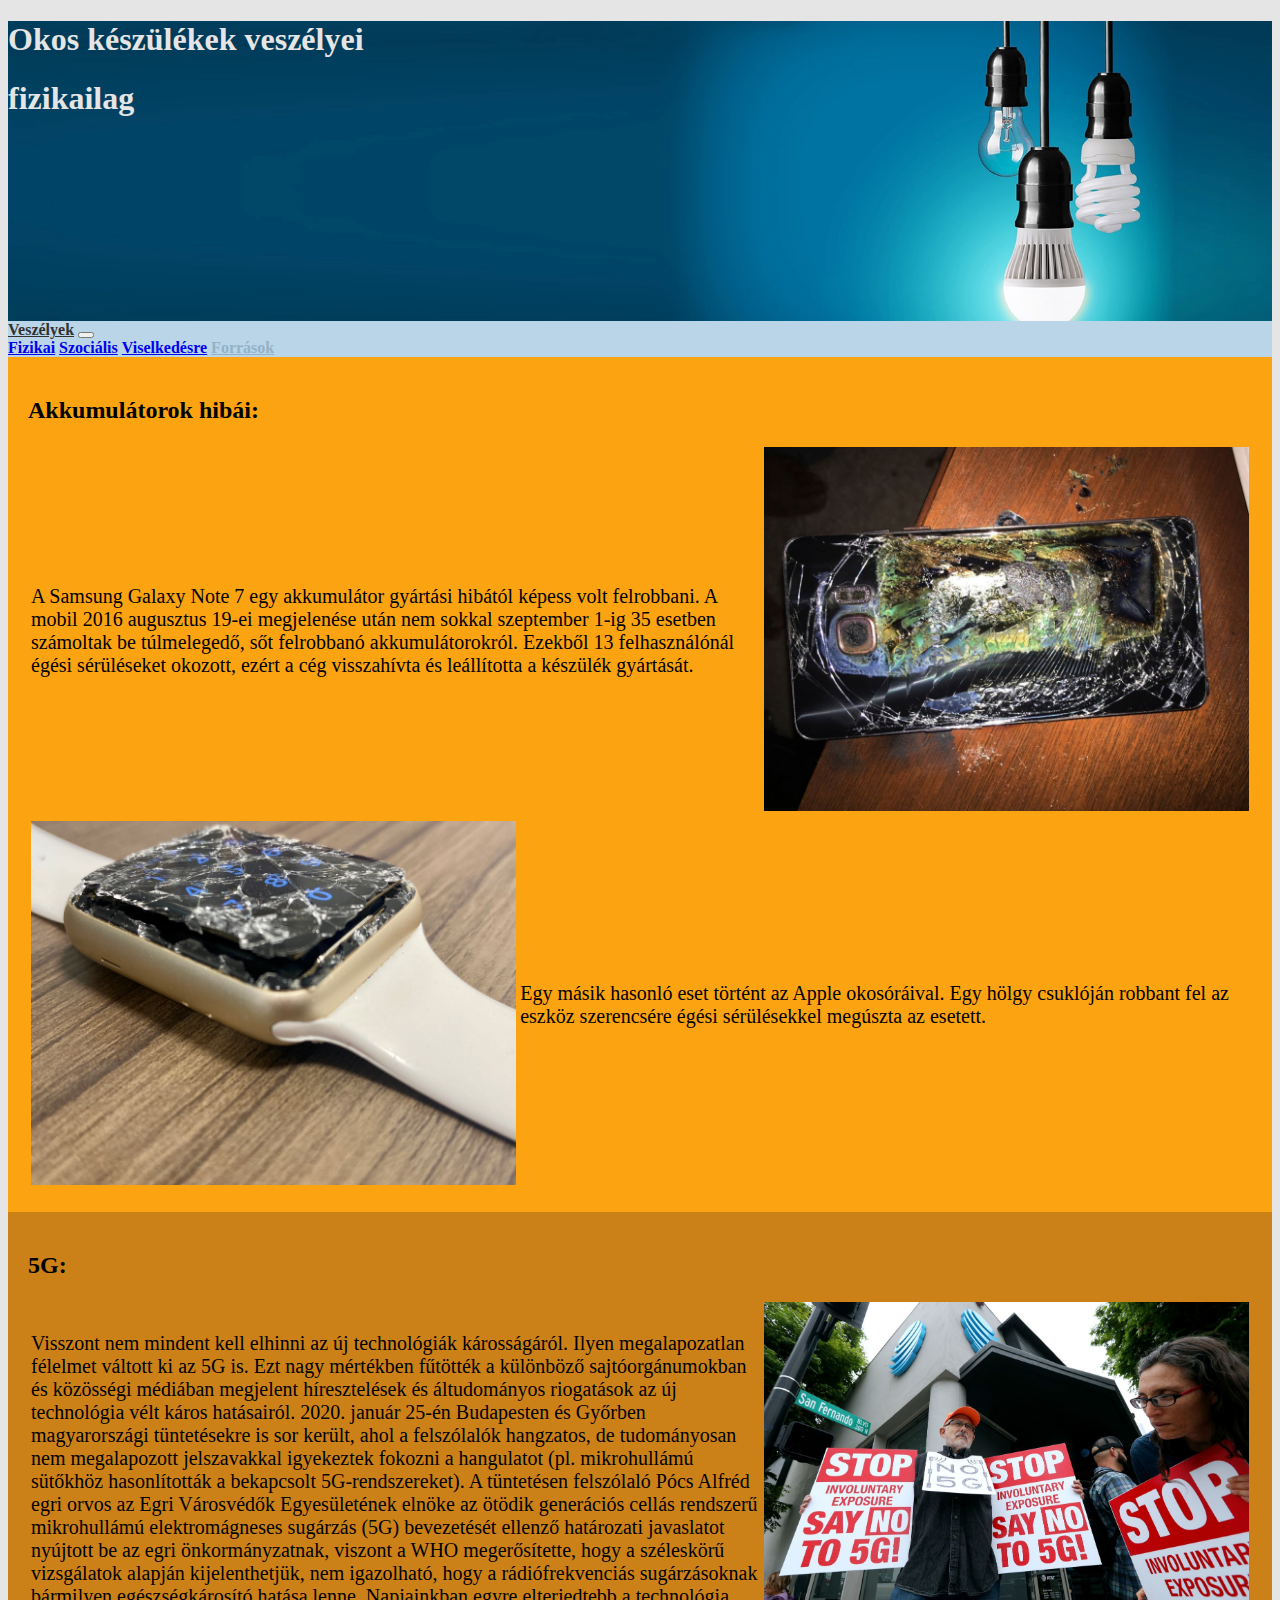
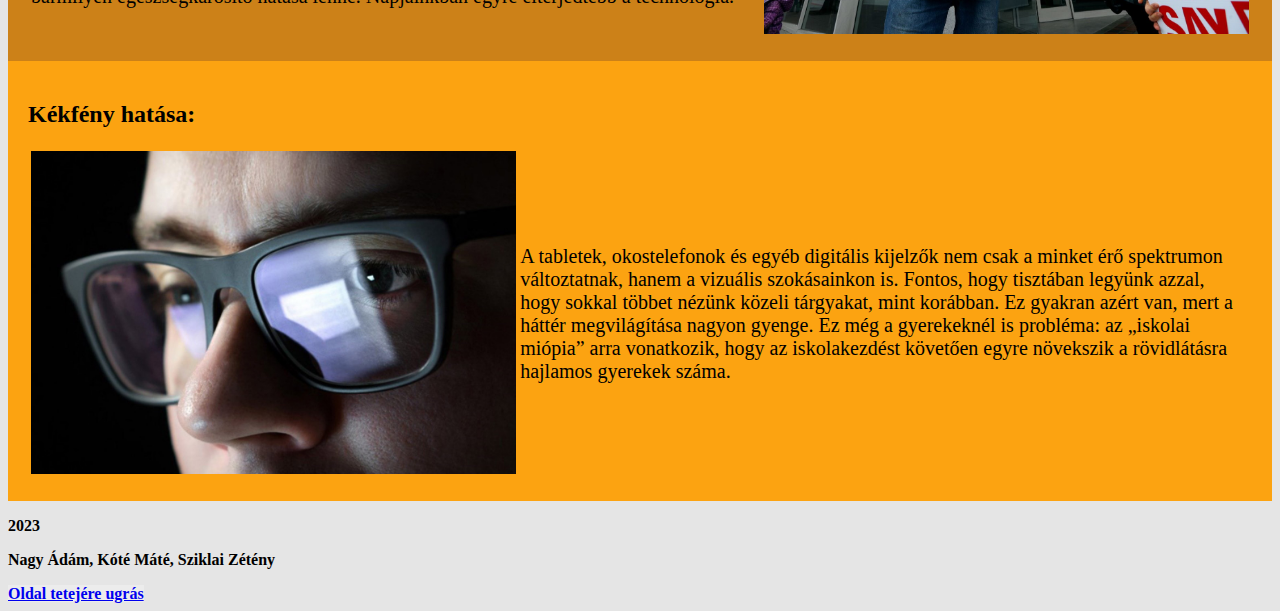
==== commit 63465867: "navbar színezéssel játszás(veszélyek fül kicsit sötétebb, ezzel jelezve, hogy az a főoldal, de közbe" ====
--- a/sub/fiz.html
+++ b/sub/fiz.html
@@ -25,7 +25,7 @@
         <nav class="navbar navbar-expand-md navbar-light border rounded-bottom-4 border-5 border-dark border-top-0"
             style="background-color: #bad5e7;">
             <div class="container-fluid">
-                <b><a href="../index.html" class="nav-link">Veszélyek</a></b>
+                <b><a href="../index.html" class="nav-link fooldal">Veszélyek</a></b>
 
                 <button class="navbar-toggler" type="button" data-bs-toggle="collapse"
                     data-bs-target="#navbarNavAltMarkup" aria-controls="navbarNavAltMarkup" aria-expanded="false"
@@ -35,95 +35,104 @@
 
                 <div class="collapse navbar-collapse" id="navbarNavAltMarkup">
                     <div class="navbar-nav">
+                        <b><a class="nav-link"></a></b>
                         <b><a class="nav-link active" aria-current="page" href="#">Fizikai</a></b>
                         <b><a class="nav-link" href="soc.html">Szociális</a></b>
                         <b><a class="nav-link" href="vis.html">Viselkedésre</a></b>
-                        <b><a class="nav-link" style="color:#93b2c6;" href="forras.html">Források</a></b>
-                        <b><a class="nav-link vicc"  href="https://youtu.be/OxyXQz1isyY">xd</a></b>
+                        <b><a class="nav-link forras" href="forras.html">Források</a></b>
+                        <b><a class="nav-link vicc" href="https://youtu.be/OxyXQz1isyY">xd</a></b>
                     </div>
                 </div>
         </nav>
 
         <section class="p-5">
-          <div class="container blokksarga rounded-4 border rounded-top-4 mt-3">
-              <table>
-                  <tr>
-                      <h2>Akkumulátorok hibái:</h2>
-                      <td class="h5 kicsiiras">
-                        A Samsung Galaxy Note 7 egy akkumulátor gyártási hibától képess volt felrobbani. A mobil
-                        2016 augusztus 19-ei megjelenése után nem sokkal szeptember 1-ig 35 esetben számoltak be
-                        túlmelegedő, sőt felrobbanó akkumulátorokról. Ezekből 13 felhasználónál égési
-                        sérüléseket okozott, ezért a cég visszahívta és leállította a készülék gyártását.
-                      </td>
-                      <td class="fiz_td p-3">
-                          <img class="fiz_img rounded-2" src="../img/note7.jpg">
-                      </td>
-                  </tr>
-              </table>
+            <div class="container blokksarga rounded-4 border rounded-top-4 mt-3">
+                <table>
+                    <tr>
+                        <h2>Akkumulátorok hibái:</h2>
+                        <td class="h5 kicsiiras">
+                            A Samsung Galaxy Note 7 egy akkumulátor gyártási hibától képess volt felrobbani. A mobil
+                            2016 augusztus 19-ei megjelenése után nem sokkal szeptember 1-ig 35 esetben számoltak be
+                            túlmelegedő, sőt felrobbanó akkumulátorokról. Ezekből 13 felhasználónál égési
+                            sérüléseket okozott, ezért a cég visszahívta és leállította a készülék gyártását.
+                        </td>
+                        <td class="fiz_td p-3">
+                            <img class="fiz_img rounded-2" src="../img/note7.jpg">
+                        </td>
+                    </tr>
+                </table>
 
-              <table>
-                  <tr>
-                    <td class="fiz_td p-3">
-                        <img class="fiz_img rounded-2" src="../img/applewatch.jpg">
-                    </td>
+                <table>
+                    <tr>
+                        <td class="fiz_td p-3">
+                            <img class="fiz_img rounded-2" src="../img/applewatch.jpg">
+                        </td>
 
-                    <td class="h5 kicsiiras">
-                        Egy másik hasonló eset történt az Apple okosóráival. Egy hölgy csuklóján robbant fel az
-                        eszköz szerencsére égési sérülésekkel megúszta az esetett.
-                    </td>
+                        <td class="h5 kicsiiras">
+                            Egy másik hasonló eset történt az Apple okosóráival. Egy hölgy csuklóján robbant fel az
+                            eszköz szerencsére égési sérülésekkel megúszta az esetett.
+                        </td>
 
                     </tr>
-              </table>
-          </div>
+                </table>
+            </div>
 
-          <div class="container blokknarancs my-5 rounded-4">
-              <p class="h5">
+            <div class="container blokknarancs my-5 rounded-4">
+                <p class="h5">
 
-              <table>
-                  <tr>
-                      <h2>5G:</h2>
-                      <td class="h5 kicsiiras">
-                        <p>
-                        Visszont nem mindent kell elhinni az új technológiák károsságáról. Ilyen megalapozatlan
-                        félelmet váltott ki az 5G is. Ezt nagy mértékben fűtötték a különböző sajtóorgánumokban és
-                        közösségi médiában megjelent híresztelések és áltudományos riogatások az új technológia vélt
-                        káros hatásairól. 2020. január 25-én Budapesten és Győrben magyarországi tüntetésekre is sor
-                        került, ahol a felszólalók hangzatos, de tudományosan nem megalapozott jelszavakkal
-                        igyekeztek fokozni a hangulatot (pl. mikrohullámú sütőkhöz hasonlították a bekapcsolt
-                        5G-rendszereket). A tüntetésen felszólaló Pócs Alfréd egri orvos az Egri Városvédők
-                        Egyesületének elnöke az ötödik generációs cellás rendszerű mikrohullámú elektromágneses
-                        sugárzás (5G) bevezetését ellenző határozati javaslatot nyújtott be az egri önkormányzatnak,
-                        viszont a WHO megerősítette, hogy a széleskörű vizsgálatok alapján kijelenthetjük, nem
-                        igazolható, hogy a rádiófrekvenciás sugárzásoknak bármilyen egészségkárosító hatása lenne.
-                        Napjainkban egyre elterjedtebb a technológia.
-                        </p>
-                      </td>
-                      <td class="fiz_td p-3">
-                          <img class="fiz_img rounded-2" src="../img/nyomorekemberek.jpg">
-                      </td>
-                  </tr>
-              </table>
-          </div>
-          <div class="container blokksarga my-5 rounded-4">
-            <table>
-                <tr>
-                    <h2>Kékfény hatása:</h2>
-                    <td class="fiz_td p-3">
-                        <img class="fiz_img rounded-2" src="../img/kekfeny.jpg">
-                    </td>
-                    <td class="h5 kicsiiras">
-                        <p>
-                          A tabletek, okostelefonok és egyéb digitális kijelzők nem csak a minket érő spektrumon
-                          változtatnak, hanem a vizuális szokásainkon is. Fontos, hogy tisztában legyünk azzal, hogy
-                          sokkal többet nézünk közeli tárgyakat, mint korábban. Ez gyakran azért van, mert a háttér
-                          megvilágítása nagyon gyenge. Ez még a gyerekeknél is probléma: az „iskolai miópia” arra
-                          vonatkozik, hogy az iskolakezdést követően egyre növekszik a rövidlátásra hajlamos gyerekek
-                          száma.
-                        </p>
-                    </td>
-                </tr>
-            </table>
-          </div>
+                <table>
+                    <tr>
+                        <h2>5G:</h2>
+                        <td class="h5 kicsiiras">
+                            <p>
+                                Visszont nem mindent kell elhinni az új technológiák károsságáról. Ilyen megalapozatlan
+                                félelmet váltott ki az 5G is. Ezt nagy mértékben fűtötték a különböző sajtóorgánumokban
+                                és
+                                közösségi médiában megjelent híresztelések és áltudományos riogatások az új technológia
+                                vélt
+                                káros hatásairól. 2020. január 25-én Budapesten és Győrben magyarországi tüntetésekre is
+                                sor
+                                került, ahol a felszólalók hangzatos, de tudományosan nem megalapozott jelszavakkal
+                                igyekeztek fokozni a hangulatot (pl. mikrohullámú sütőkhöz hasonlították a bekapcsolt
+                                5G-rendszereket). A tüntetésen felszólaló Pócs Alfréd egri orvos az Egri Városvédők
+                                Egyesületének elnöke az ötödik generációs cellás rendszerű mikrohullámú elektromágneses
+                                sugárzás (5G) bevezetését ellenző határozati javaslatot nyújtott be az egri
+                                önkormányzatnak,
+                                viszont a WHO megerősítette, hogy a széleskörű vizsgálatok alapján kijelenthetjük, nem
+                                igazolható, hogy a rádiófrekvenciás sugárzásoknak bármilyen egészségkárosító hatása
+                                lenne.
+                                Napjainkban egyre elterjedtebb a technológia.
+                            </p>
+                        </td>
+                        <td class="fiz_td p-3">
+                            <img class="fiz_img rounded-2" src="../img/nyomorekemberek.jpg">
+                        </td>
+                    </tr>
+                </table>
+            </div>
+            <div class="container blokksarga my-5 rounded-4">
+                <table>
+                    <tr>
+                        <h2>Kékfény hatása:</h2>
+                        <td class="fiz_td p-3">
+                            <img class="fiz_img rounded-2" src="../img/kekfeny.jpg">
+                        </td>
+                        <td class="h5 kicsiiras">
+                            <p>
+                                A tabletek, okostelefonok és egyéb digitális kijelzők nem csak a minket érő spektrumon
+                                változtatnak, hanem a vizuális szokásainkon is. Fontos, hogy tisztában legyünk azzal,
+                                hogy
+                                sokkal többet nézünk közeli tárgyakat, mint korábban. Ez gyakran azért van, mert a
+                                háttér
+                                megvilágítása nagyon gyenge. Ez még a gyerekeknél is probléma: az „iskolai miópia” arra
+                                vonatkozik, hogy az iskolakezdést követően egyre növekszik a rövidlátásra hajlamos
+                                gyerekek
+                                száma.
+                            </p>
+                        </td>
+                    </tr>
+                </table>
+            </div>
         </section>
 
         <footer class="d-flex flex-wrap justify-content-between align-items-center py-3 border-top bg-light px-2">
@@ -133,9 +142,10 @@
             <b>
                 <p class="mb-0 text-muted">Nagy Ádám, Kóté Máté, Sziklai Zétény</p>
             </b>
-            <b><a class="nav-link border rounded-1" href="#" style="background-color: rgb(236, 236, 236); ">Oldal tetejére ugrás</a></b>
+            <b><a class="nav-link border rounded-1" href="#" style="background-color: rgb(236, 236, 236); ">Oldal
+                    tetejére ugrás</a></b>
         </footer>
     </div>
 </body>
 
-</html>
+</html>--- a/style.css
+++ b/style.css
@@ -148,8 +148,14 @@
 .szovegkit {
     text-align: justify;
 }
+.fooldal{
+    color: #313131;
+}
 .vicc {
   color:  #bad5e7;
+}
+.forras{
+    color:#93b2c6;
 }
 
 @media screen and (max-width:992px){
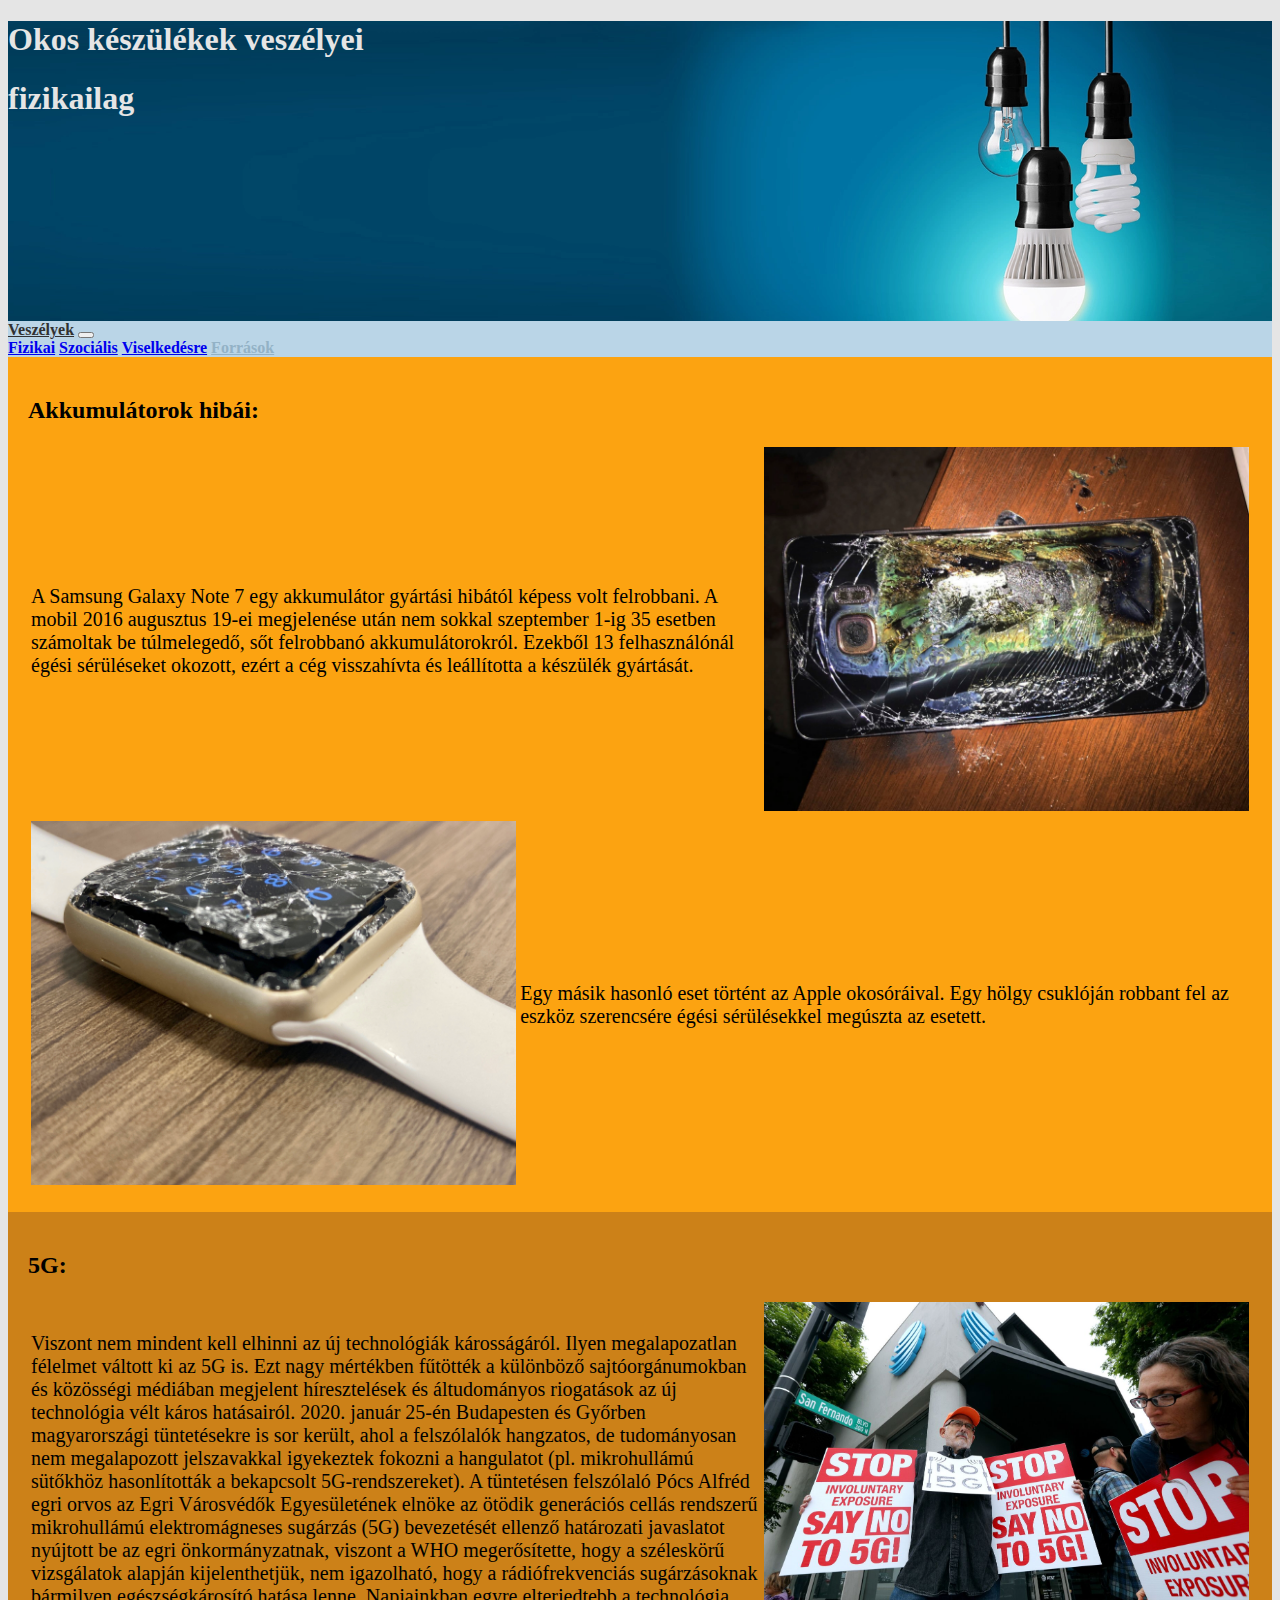
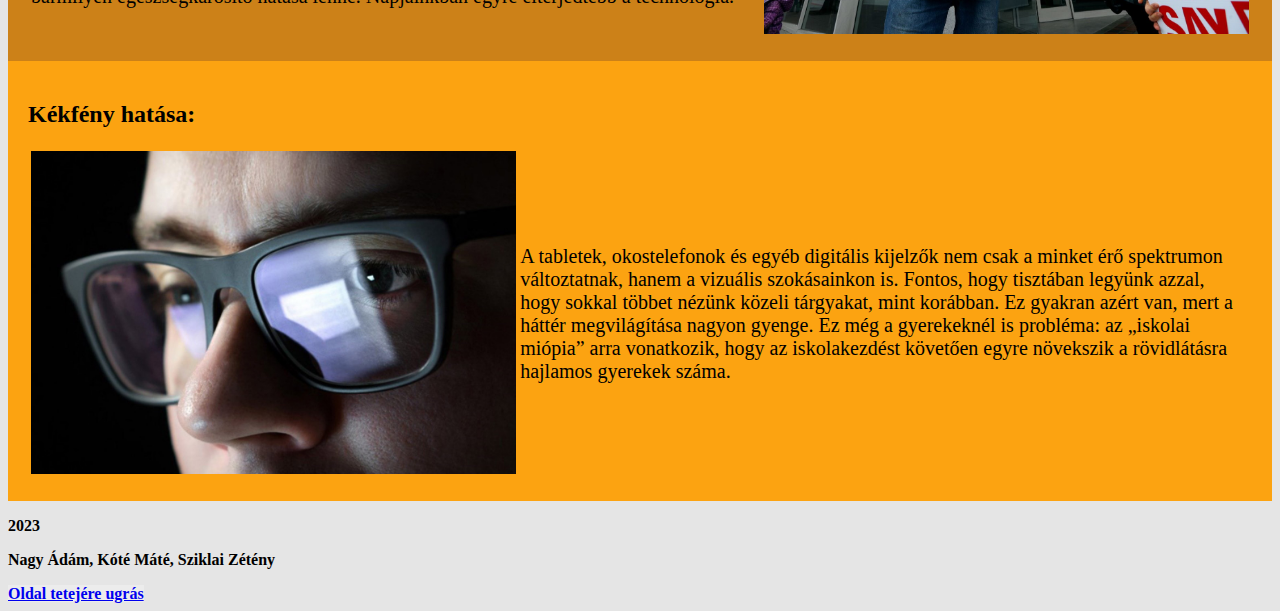
==== commit aec99c1d: "dokumentum frissítés 2" ====
--- a/sub/fiz.html
+++ b/sub/fiz.html
@@ -85,7 +85,7 @@
                         <h2>5G:</h2>
                         <td class="h5 kicsiiras">
                             <p>
-                                Visszont nem mindent kell elhinni az új technológiák károsságáról. Ilyen megalapozatlan
+                                Viszont nem mindent kell elhinni az új technológiák károsságáról. Ilyen megalapozatlan
                                 félelmet váltott ki az 5G is. Ezt nagy mértékben fűtötték a különböző sajtóorgánumokban
                                 és
                                 közösségi médiában megjelent híresztelések és áltudományos riogatások az új technológia
--- a/style.css
+++ b/style.css
@@ -170,6 +170,7 @@
         padding: 0px !important;
     }
 }
+
 @media screen and (max-width:992px){
     .kicsiiras {
         font-size: 15px;
